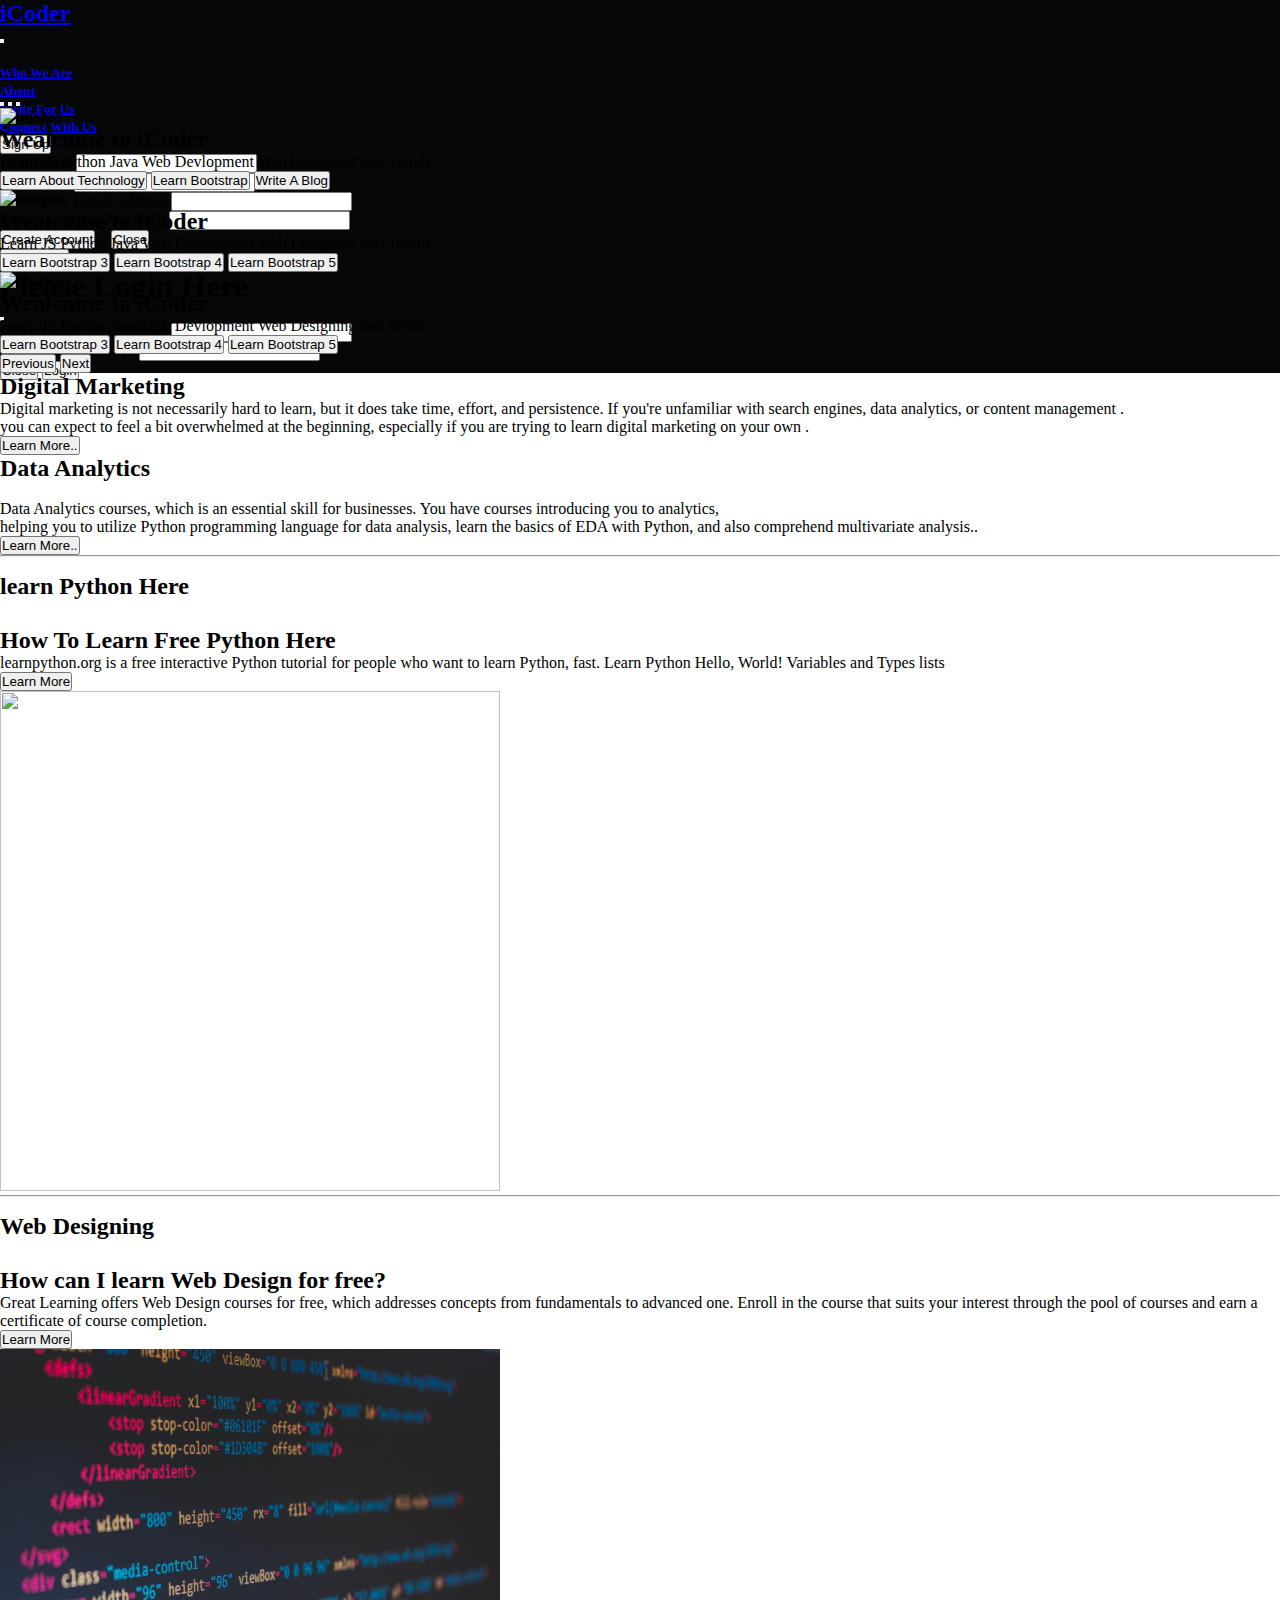
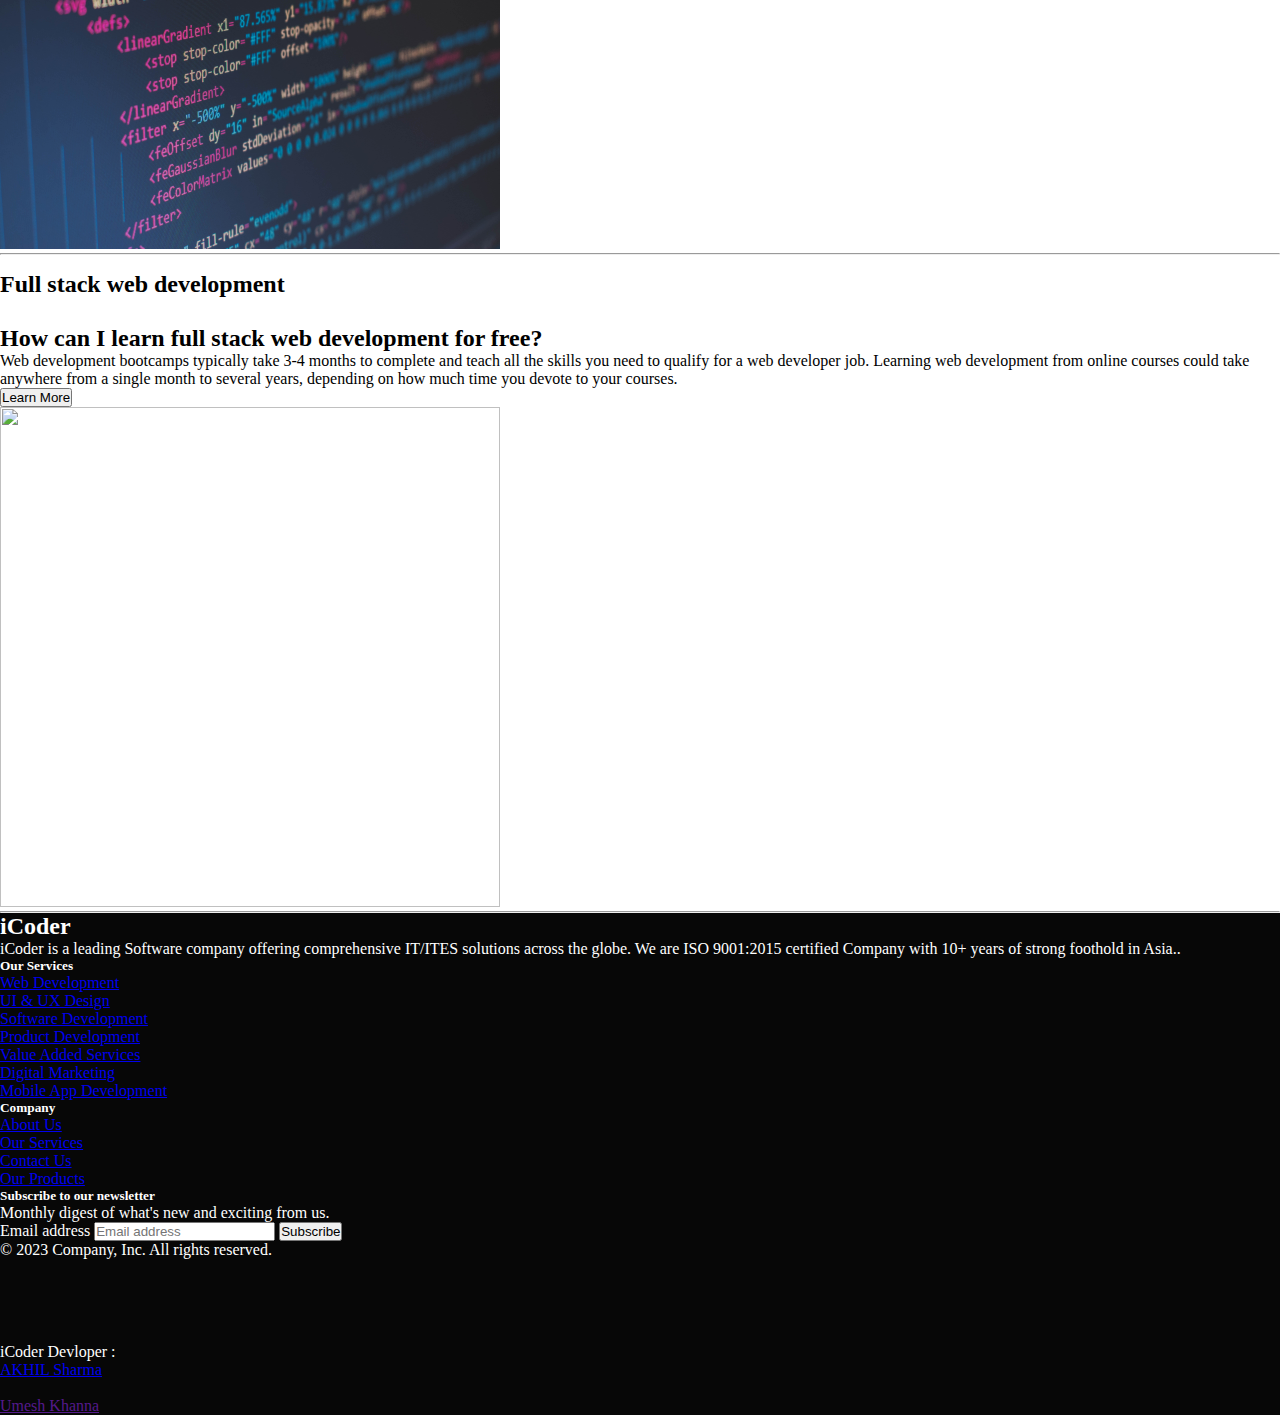
==== index.html @ 623193db "updated" ====
<!doctype html>
<html lang="en">

<head>
  <meta charset="utf-8">
  <meta name="viewport" content="width=device-width, initial-scale=1">
  <title>iCoder</title>
  <link href="https://cdn.jsdelivr.net/npm/bootstrap@5.3.0-alpha3/dist/css/bootstrap.min.css" rel="stylesheet"
    integrity="sha384-KK94CHFLLe+nY2dmCWGMq91rCGa5gtU4mk92HdvYe+M/SXH301p5ILy+dN9+nJOZ" crossorigin="anonymous">
  <link rel="stylesheet" href="style.css">
  <link rel="icon" type="image/x-icon" href="assets/images/icons/favicon.svg">


</head>

<body>
  <div style="background-color: rgba(0, 0, 0, 0.973);">
    <!-- navigation -->
    <nav class="navbar navbar-expand-lg bg-dark" data-bs-theme="dark" style="height: 90px;">
      <!-- <nav class="navbar bg-dark" data-bs-theme="dark"></nav> -->
      <div class="container-fluid">
        <a class="navbar-brand" href="/">
          <h2>iCoder </h2>
        </a>
        <button class="navbar-toggler" type="button" data-bs-toggle="collapse" data-bs-target="#navbarSupportedContent"
          aria-controls="navbarSupportedContent" aria-expanded="false" aria-label="Toggle navigation">
          <span class="navbar-toggler-icon"></span>
        </button>
        <div class="collapse navbar-collapse " id="navbarSupportedContent">
          <ul class="navbar-nav me-auto mb-2 mb-lg-0">
            &nbsp;&nbsp;&nbsp;&nbsp;&nbsp;&nbsp;&nbsp;&nbsp;&nbsp;&nbsp;&nbsp;&nbsp;
            &nbsp;&nbsp;&nbsp;&nbsp;&nbsp;&nbsp;&nbsp;&nbsp;&nbsp;&nbsp;&nbsp;&nbsp;
            &nbsp;&nbsp;&nbsp;&nbsp;&nbsp;&nbsp;&nbsp;&nbsp;&nbsp;&nbsp;&nbsp;&nbsp;
            <li class="nav-item">
              <a class="nav-link active" aria-current="page" href="/index.html">
                <h5>Who We Are</h5>
              </a>
            </li>
            <li class="nav-item">
              <a class="nav-link" href="/About.html">
                <h5>About</h5>
              </a>
            </li>
            <li class="nav-item ">
              <a class="nav-link" href="/Write_for_us.html">
                <h5>Write For Us</h5>
              </a>
            </li>
            <li class="nav-item ">
              <a class="nav-link" href="/Contact.html">
                <h5>Connect With Us</h5>
              </a>
            </li>
          </ul>
          <!-- Button trigger modal -->
          <button type="button" class="btn btn-primary" data-bs-toggle="modal" data-bs-target="#staticBackdrop">
            Sign Up
          </button>

          <!-- Modal -->
          <div class="modal fade" id="staticBackdrop" data-bs-backdrop="static" data-bs-keyboard="false" tabindex="-1"
            aria-labelledby="staticBackdropLabel" aria-hidden="true">
            <div class="modal-dialog">
              <div class="modal-content">
                <div class="modal-header">

                  <form class="row g-3">
                    <div class="col-md-6">
                      <label for="inputEmail4" class="form-label text-white">First Name</label>
                      <input type="text" class="form-control" id="text">
                    </div>
                    <div class="col-md-6">
                      <label for="inputPassword4" class="form-label text-white">Last Name</label>
                      <input type="text" class="form-control" id="text">
                    </div>
                    <div class="col-12">
                      <label for="inputAddress" class="form-label text-white">Enter Your Email Address</label>
                      <input type="email" class="form-control" id="Email">
                    </div>
                    <div class="col-12">
                      <label for="inputAddress2" class="form-label text-white">Create a Strong Password</label>
                      <input type="password" class="form-control" id="password">
                    </div>
                    <div class="col-12">
                      <button type="submit" class="btn btn-primary">Create Account</button> &nbsp;&nbsp;
                      <button type="button" class="btn btn-secondary" data-bs-dismiss="modal">Close</button>


                  </form>


                </div>
              </div>
            </div>
          </div>
        </div>

        <!-- Scrollable modal -->
        <button type="button" class="btn btn-warning mx-4" data-bs-toggle="modal" data-bs-target="#exampleModal"
          data-bs-whatever="@mdo">Login Here</button>

        <div class="modal fade" id="exampleModal" tabindex="-1" aria-labelledby="exampleModalLabel" aria-hidden="true">
          <div class="modal-dialog">
            <div class="modal-content">
              <div class="modal-header">
                <h1 class="modal-title fs-5 text-white" id="exampleModalLabel"> Please Login Here</h1>
                <button type="button" class="btn-close" data-bs-dismiss="modal" aria-label="Close"></button>
              </div>
              <div class="modal-body">
                <form>
                  <div class="mb-3">
                    <label for="recipient-name" class="col-form-label text-white">Enter Your Email Address</label>
                    <input type="email" class="form-control" id="Email">
                  </div>
                  <div class="mb-3">
                    <label for="recipient-name" class="col-form-label text-white">Enter Your Password</label>
                    <input type="password " class="form-control" id="password">
                  </div>
                </form>
              </div>
              <div class="modal-footer">
                <button type="button" class="btn btn-secondary" data-bs-dismiss="modal">Close</button>
                <button type="button" class="btn btn-warning mx-3">Login</button>
              </div>
            </div>
          </div>
        </div>


      </div>

  </div>
  </nav>
  <!-- navigation -->

  <!-- carousel -->
  <div id="demo" class="carousel slide" data-bs-ride="carousel">
    <div class="carousel-indicators">
      <button type="button" data-bs-target="#demo" data-bs-slide-to="0" class="active" aria-current="true"
        aria-label="Slide 1"></button>
      <button type="button" data-bs-target="#demo" data-bs-slide-to="1" aria-label="Slide 2"></button>
      <button type="button" data-bs-target="#demo" data-bs-slide-to="2" aria-label="Slide 3"></button>
    </div>
    <div class="carousel-inner carousel-fade">
      <div class="carousel-item active">
        <img src=".slider 01.jpg" class="d-block w-100 " alt="images" height="500px">
        <div class="carousel-caption d-none d-md-block">
          <h2> Wealcome to iCoder</h2>
          <p> Learn JS Python Java Web Devlopment Web Designing and Trends </p>
          <button class="btn btn-primary">Learn About Technology</button>
          <button class="btn btn-warning">Learn Bootstrap</button>
          <button class="btn btn-danger">Write A Blog</button>

        </div>
      </div>
      <div class="carousel-item">
        <img src="slider 02.jpg" class="d-block w-100" alt="images" height="500px">
        <div class="carousel-caption d-none d-md-block">
          <h2> Wealcome to iCoder</h2>
          <p> Learn JS Python Java Web Devlopment Web Designing and Trends </p>
          <button class="btn btn-primary">Learn Bootstrap 3</button>
          <button class="btn btn-warning">Learn Bootstrap 4</button>
          <button class="btn btn-danger">Learn Bootstrap 5</button>
        </div>
      </div>
      <div class="carousel-item">
        <img src="slider 03.jpg" class="d-block w-100" alt="images" height="500px">
        <div class="carousel-caption d-none d-md-block">

          <h2> Wealcome to iCoder</h2>
          <p> Learn JS Python Java Web Devlopment Web Designing and Trends </p>
          <button class="btn btn-primary">Learn Bootstrap 3</button>
          <button class="btn btn-warning">Learn Bootstrap 4</button>
          <button class="btn btn-danger">Learn Bootstrap 5</button>
        </div>
      </div>
    </div>
    <button class="carousel-control-prev" type="button" data-bs-target="#carouselExampleCaptions" data-bs-slide="prev">
      <span class="carousel-control-prev-icon" aria-hidden="true"></span>
      <span class="visually-hidden">Previous</span>
    </button>
    <button class="carousel-control-next" type="button" data-bs-target="#carouselExampleCaptions" data-bs-slide="next">
      <span class="carousel-control-next-icon" aria-hidden="true"></span>
      <span class="visually-hidden">Next</span>
    </button>
  </div>
  <!-- carousel -->
  <div class="container" style="background-color: white;">
    <!-- contnet 1 -->
    <div class="container">
      <div class="row align-items-md-stretch py-4">
        <div class="col-md-6">
          <div class="h-100 p-5 text-bg-dark rounded-3">
            <h2>Digital Marketing</h2>
            <p>Digital marketing is not necessarily hard to learn, but it does take time, effort, and persistence. If
              you're unfamiliar with search engines, data analytics, or content management .</p>
            <p> you can expect to feel a bit
              overwhelmed at the beginning, especially if you are trying to learn digital marketing on your own .</p>
            <button class="btn bg-warning" type="button">Learn More..</button>
          </div>
        </div>
        <div class="col-md-6">
          <div class="h-100 p-5 text-bg-dark border rounded-3">
            <h2>Data Analytics</h2><br>
            <p>
              Data Analytics courses, which is an essential skill for businesses. You have
              courses introducing you to analytics,</p>
            <p> helping you to utilize Python programming language for data
              analysis, learn the basics of EDA with Python, and also comprehend multivariate analysis..</p>
            <button class="btn bg-warning" type="button">Learn More..</button>
          </div>
        </div>
      </div>

    </div>
    <!-- contnet 1  End-->
    <!-- contnet 2 -->
    <!-- 1st -->
    <div class="container py-5">
      <hr class="featurette-divider">
      <div class="row featurette py-5">
        <div class="col-md-7 p-md-5" style="margin-top: 1rem;">
          <h2 class="featurette-heading fw-normal lh-1">learn Python Here <br><br><span class="text-body-secondary">How
              To Learn Free Python Here</span></h2>
          <p class="lead">learnpython.org is a free interactive Python tutorial for people who want to learn Python,
            fast.
            Learn Python Hello, World! Variables and Types lists
          </p>
          <button class="btn bg-warning">Learn More</button>
        </div>
        <div class="col-md-5">
          <img class="bd-placeholder-img bd-placeholder-img-lg featurette-image img-fluid mx-auto"
            src="01.jpg" width="500" height="500" role="img" aria-label="Placeholder: 500x500"
            preserveAspectRatio="xMidYMid slice" focusable="false">
          <title>Placeholder</title>
          <rect width="100%" height="100%" fill="var(--bs-secondary-bg)"></rect><text x="50%" y="50%"
            fill="var(--bs-secondary-color)" dy=".3em"></text>
          </img>
        </div>
      </div>
      <!-- 1st  end-->

      <!-- 2nd -->
      <hr class="featurette-divider">
      <div class="row featurette py-5">
        <div class="col-md-7 p-md-5 order-md-2" style="margin-top: 1rem;">
          <h2 class="featurette-heading fw-normal lh-1">Web Designing <br><span class="text-body-secondary"> <br>How can
              I
              learn Web Design for free?</span></h2>
          <p class="lead">Great Learning offers Web Design courses for free, which addresses concepts from fundamentals
            to advanced one. Enroll in the course that suits your interest through the pool of courses and earn a
            certificate of course completion.
          </p>
          <button class="btn bg-warning">Learn More</button>
        </div>
        <div class="col-md-5">
          <img class="bd-placeholder-img bd-placeholder-img-lg featurette-image img-fluid mx-auto" width="500"
            height="500" src="./Img/02.jpg" role="img" aria-label="Placeholder: 500x500"
            preserveAspectRatio="xMidYMid slice" focusable="false">
          <title>Placeholder</title>
          <rect width="100%" height="100%" fill="var(--bs-secondary-bg)"></rect><text x="50%" y="50%"
            fill="var(--bs-secondary-color)" dy=".3em"></text>
          </img>
        </div>
      </div>
      <!-- 2nd  end-->

      <!-- 3rd -->
      <hr class="featurette-divider">
      <div class="row featurette py-5">
        <div class="col-md-7 p-md-5" style="margin-top: 1rem;">
          <h2 class="featurette-heading fw-normal lh-1">Full stack web development <br><span
              class="text-body-secondary"> <br>How can I learn full stack web development for free?</span></h2>
          <p class="lead">Web development bootcamps typically take 3-4 months to complete and teach all the skills you
            need to qualify for a web developer job. Learning web development from online courses could take anywhere
            from a single month to several years, depending on how much time you devote to your courses.
          </p>
          <button class="btn bg-warning">Learn More</button>
        </div>
        <div class="col-md-5">
          <img class="bd-placeholder-img bd-placeholder-img-lg featurette-image img-fluid mx-auto" width="500"
            height="500" src="../iCoder/Img/03.jpg" role="img" aria-label="Placeholder: 500x500"
            preserveAspectRatio="xMidYMid slice" focusable="false">
          <title>Placeholder</title>
          <rect width="100%" height="100%" fill="var(--bs-secondary-bg)"></rect><text x="50%" y="50%"
            fill="var(--bs-secondary-color)" dy=".3em"></text>
          </img>
        </div>
      </div>
      <!-- 3rd End -->
    </div>
    <hr class="featurette-divider">
    <!-- contnet 2 End -->
  </div>

  <!-- footer -->
  <div class="container" id="mylist" style="color:white">
    <footer class="py-5">
      <div class="row py-5">
        <div class="col-6 col-md-2 mb-3">
          <h2>iCoder</h2>
      <p>
          iCoder is a leading Software company offering comprehensive IT/ITES solutions across the globe. We are
            ISO 9001:2015 certified Company with 10+ years of strong foothold in Asia..
      </p>
        </div>

        <div class="col-6 col-md-2 mb-3">
          <h5>Our Services</h5>
          <ul class="nav flex-column">
            <li class="nav-item mb-2"><a href="#" class="nav-link p-0 text-white">Web Development</a></li>
            <li class="nav-item mb-2"><a href="#" class="nav-link p-0 text-white">UI & UX Design</a></li>
            <li class="nav-item mb-2"><a href="#" class="nav-link p-0 text-white">Software Development</a></li>
            <li class="nav-item mb-2"><a href="#" class="nav-link p-0 text-white">Product Development</a></li>
            <li class="nav-item mb-2"><a href="#" class="nav-link p-0 text-white">Value Added Services</a></li>
            <li class="nav-item mb-2"><a href="#" class="nav-link p-0 text-white">Digital Marketing</a></li>
            <li class="nav-item mb-2"><a href="#" class="nav-link p-0 text-white">Mobile App Development</a></li>
          </ul>
        </div>

        <div class="col-6 col-md-2 mb-3">
                    <h5>Company</h5>
          <ul class="nav flex-column">
            <li class="nav-item mb-2"><a href="#" class="nav-link p-0 text-white">About Us</a></li>
            <li class="nav-item mb-2"><a href="#" class="nav-link p-0 text-white">Our Services</a></li>
            <li class="nav-item mb-2"><a href="#" class="nav-link p-0 text-white">Contact Us</a></li>
            <li class="nav-item mb-2"><a href="#" class="nav-link p-0 text-white">Our Products</a></li>

          </ul>
        </div>

        <div class="col-md-5 offset-md-1 mb-3">
          <form>
            <h5>Subscribe to our newsletter</h5>
            <p>Monthly digest of what's new and exciting from us.</p>
            <div class="d-flex flex-column flex-sm-row w-100 gap-2">
              <label for="newsletter1" class="visually-hidden">Email address</label>
              <input id="newsletter1" type="text" class="form-control" placeholder="Email address">
              <button class="btn btn-primary" type="button">Subscribe</button>
            </div>
          </form>
        </div>
      </div>

      <div class="d-flex flex-column flex-sm-row justify-content-between py-4 my-4 border-top">
        <p>© 2023 Company, Inc. All rights reserved.</p>
        <ul class="list-unstyled d-flex">
          <li class="ms-3"><a class="link-body-emphasis" href="#"><svg class="bi" width="24" height="24">
                <use xlink:href="#twitter"></use>
              </svg></a></li>
          <li class="ms-3"><a class="link-body-emphasis" href="#"><svg class="bi" width="24" height="24">
                <use xlink:href="#instagram"></use>
              </svg></a></li>
          <li class="ms-3"><a class="link-body-emphasis" href="#"><svg class="bi" width="24" height="24">
                <use xlink:href="#facebook"></use>
              </svg></a></li>
          <p>iCoder Devloper : <br><a class="nav-link active"
              href="https://www.linkedin.com/in/akhil-sharma-b490b026a">AKHIL Sharma</a></p>
          <p><br><a class="nav-link active" href="">Umesh Khanna</a></p>
        </ul>
      </div>
    </footer>
  </div>
  </div>
  <!-- footer -->

  <script src="https://cdn.jsdelivr.net/npm/bootstrap@5.3.0-alpha3/dist/js/bootstrap.bundle.min.js"
    integrity="sha384-ENjdO4Dr2bkBIFxQpeoTz1HIcje39Wm4jDKdf19U8gI4ddQ3GYNS7NTKfAdVQSZe"
    crossorigin="anonymous"></script>
</body>

</html>
---- style.css ----
*{
    margin: 0%;
    padding: 0%;
}

#mylist{
    text-decoration: none;
    color: beige;
}

#myname :hover{
    color: blue;
    
}
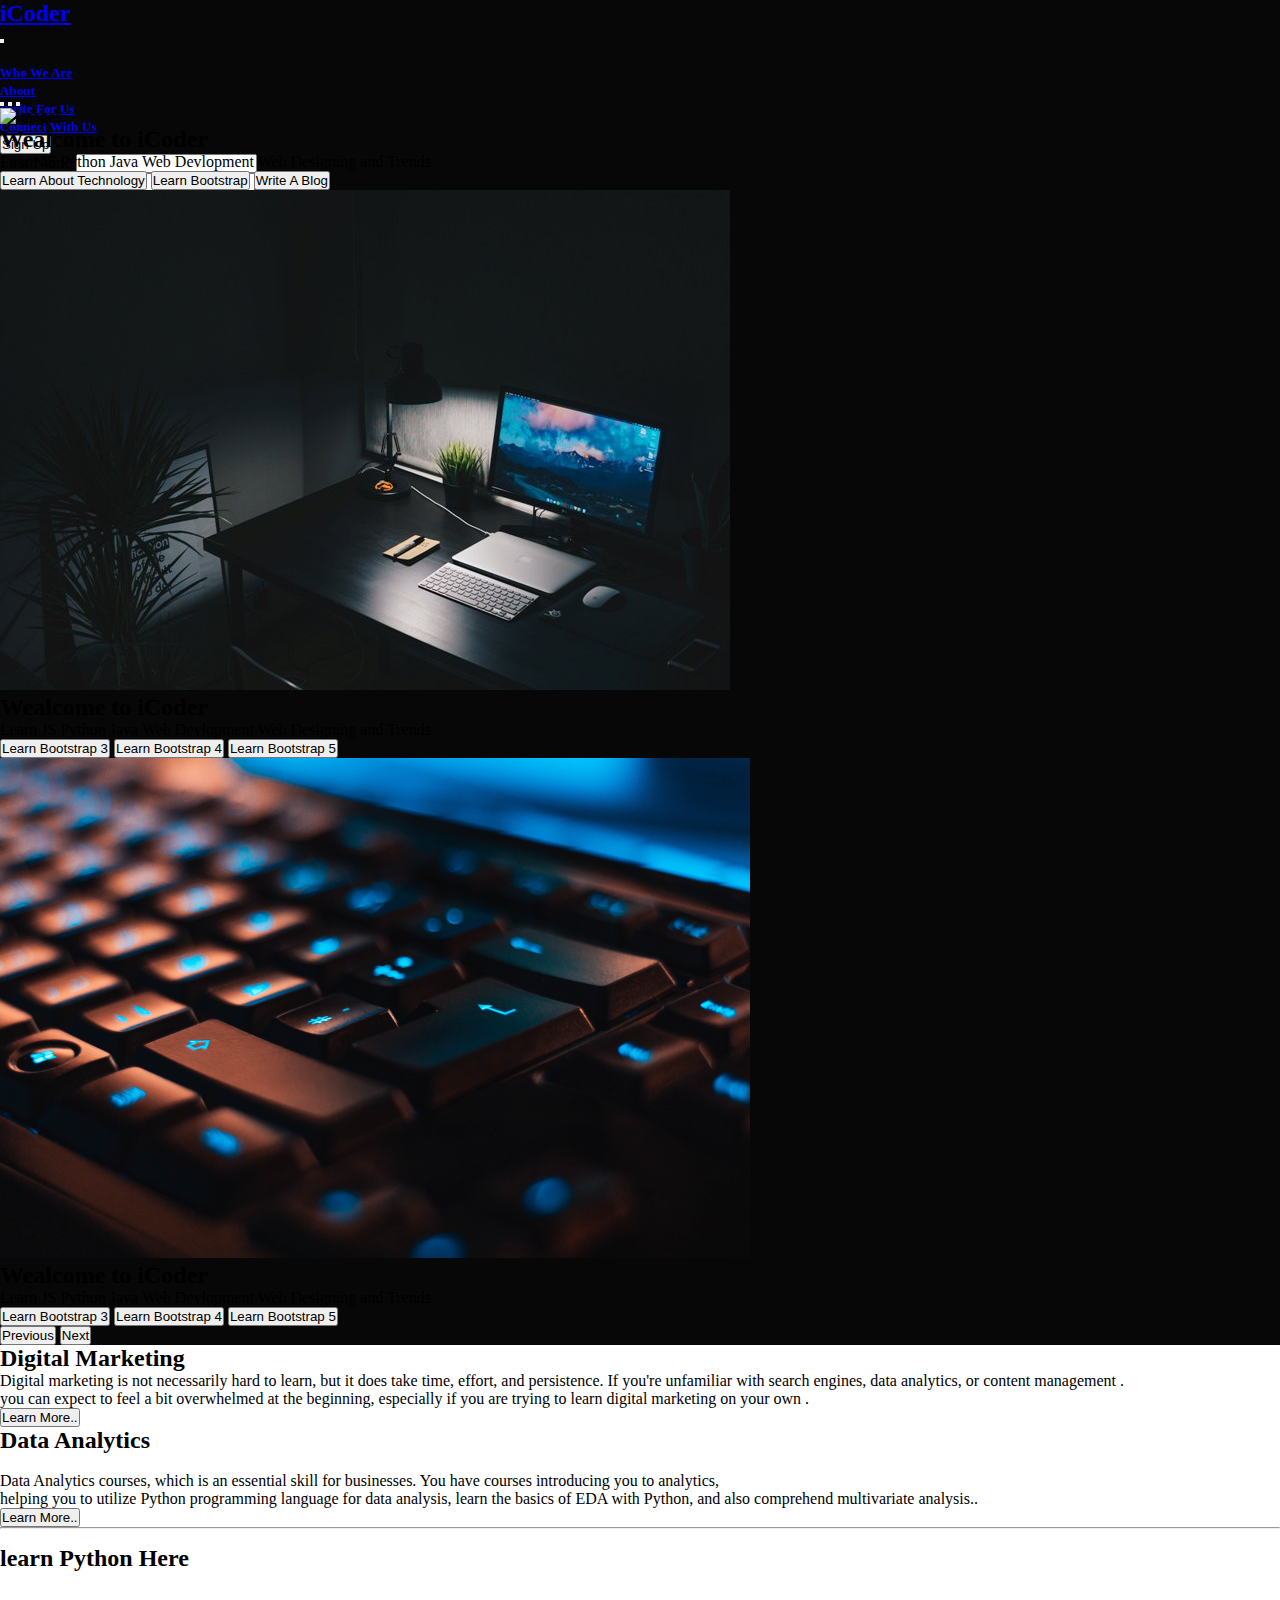
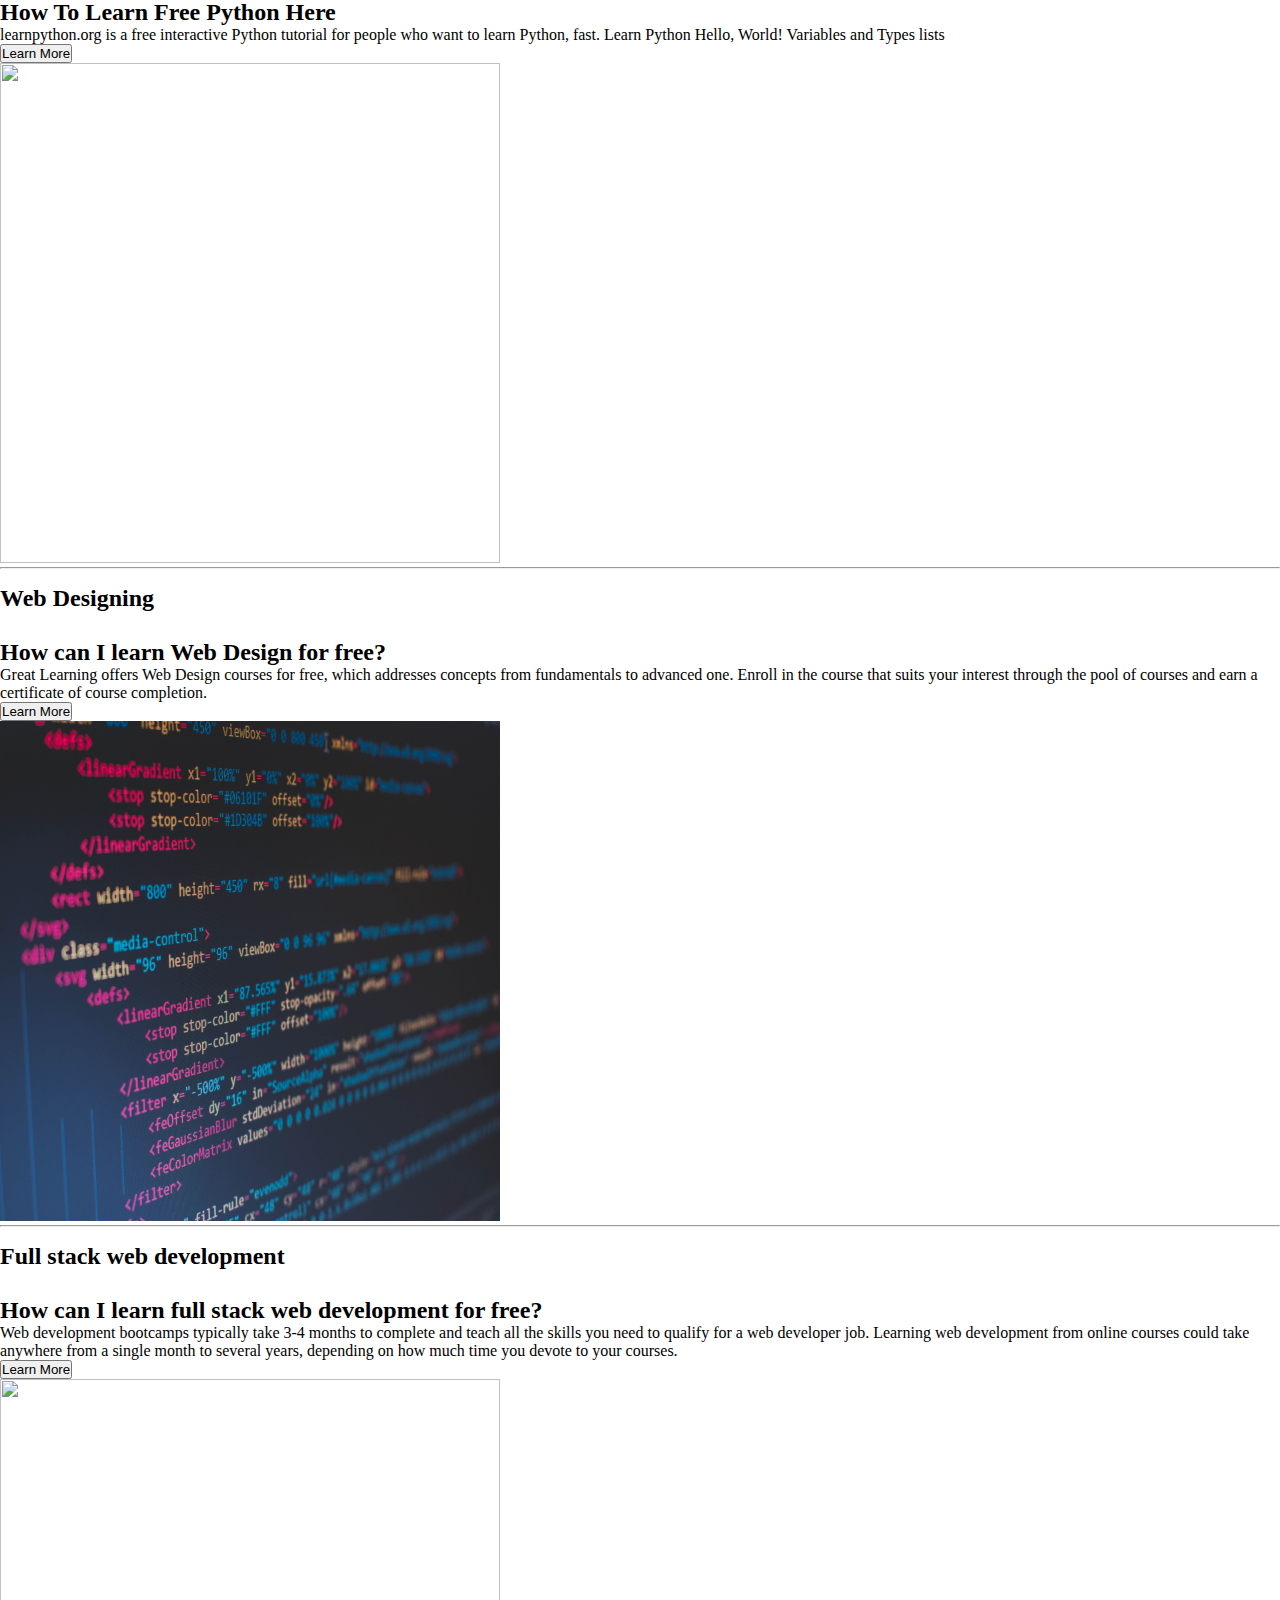
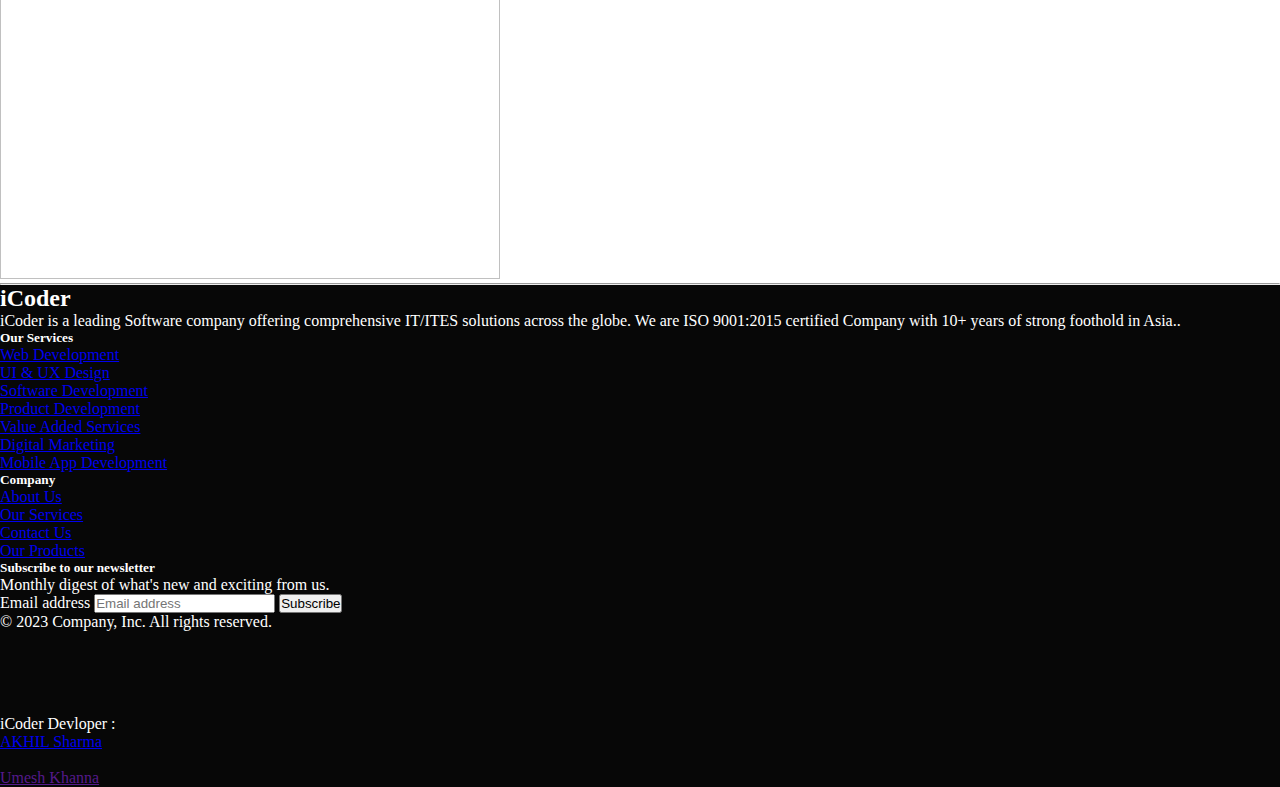
==== commit 81c24e0d: "update" ====
--- a/index.html
+++ b/index.html
@@ -154,7 +154,7 @@
         </div>
       </div>
       <div class="carousel-item">
-        <img src="slider 02.jpg" class="d-block w-100" alt="images" height="500px">
+        <img src="./Img/slider 02.jpg" class="d-block w-100" alt="images" height="500px">
         <div class="carousel-caption d-none d-md-block">
           <h2> Wealcome to iCoder</h2>
           <p> Learn JS Python Java Web Devlopment Web Designing and Trends </p>
@@ -164,7 +164,7 @@
         </div>
       </div>
       <div class="carousel-item">
-        <img src="slider 03.jpg" class="d-block w-100" alt="images" height="500px">
+        <img src="../Img/slider 03.jpg" class="d-block w-100" alt="images" height="500px">
         <div class="carousel-caption d-none d-md-block">
 
           <h2> Wealcome to iCoder</h2>
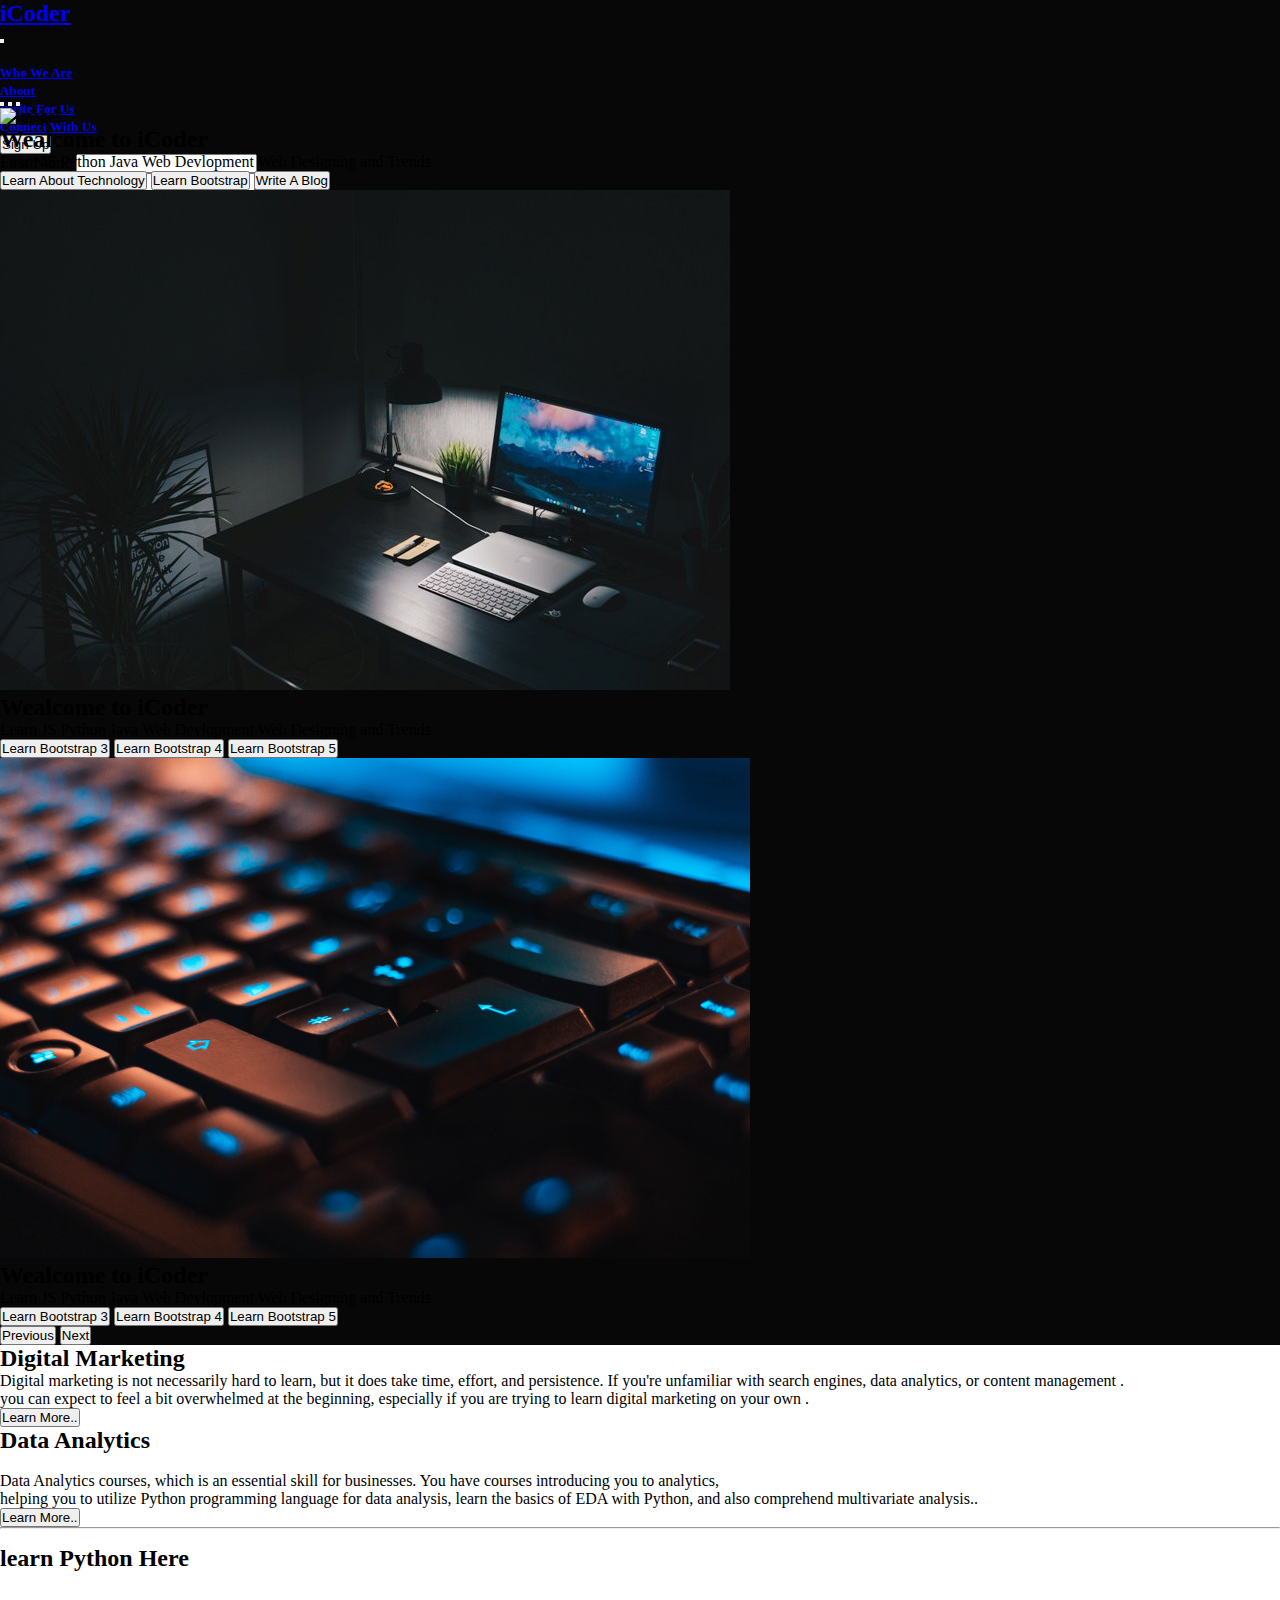
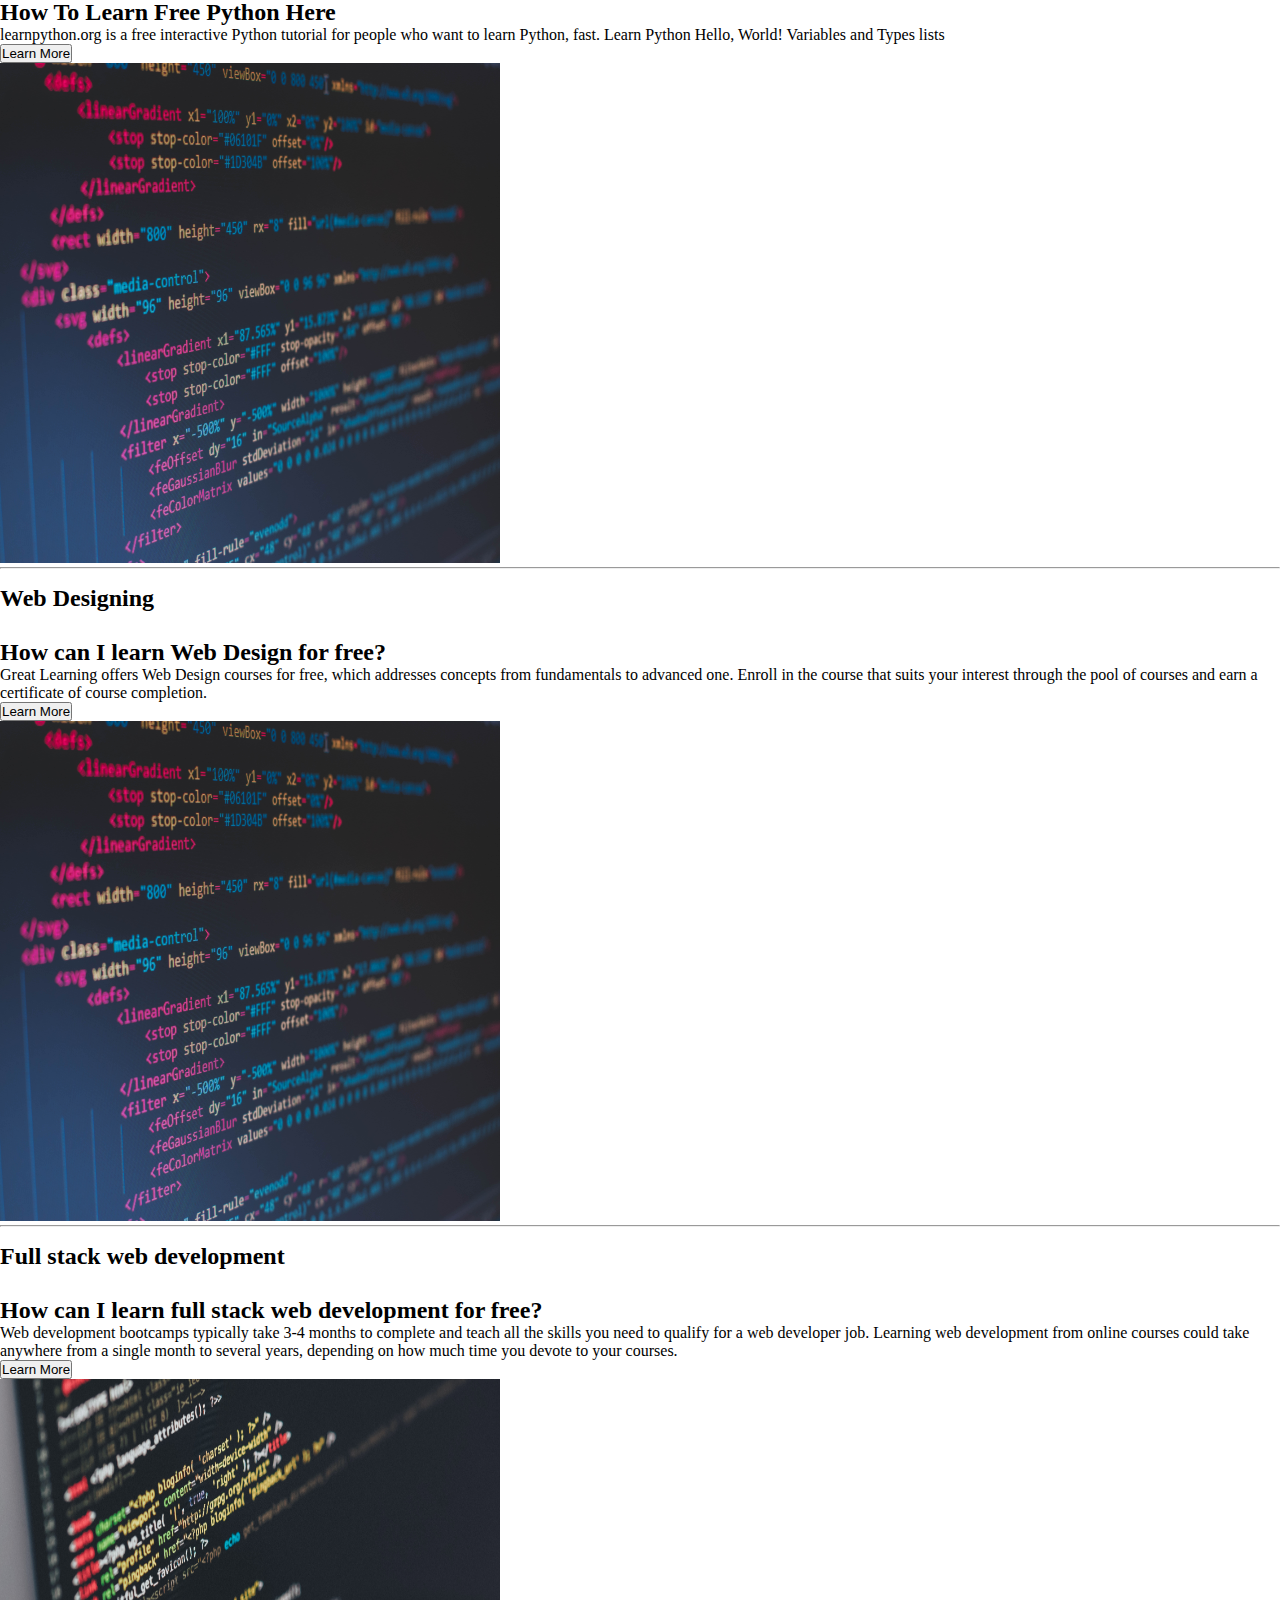
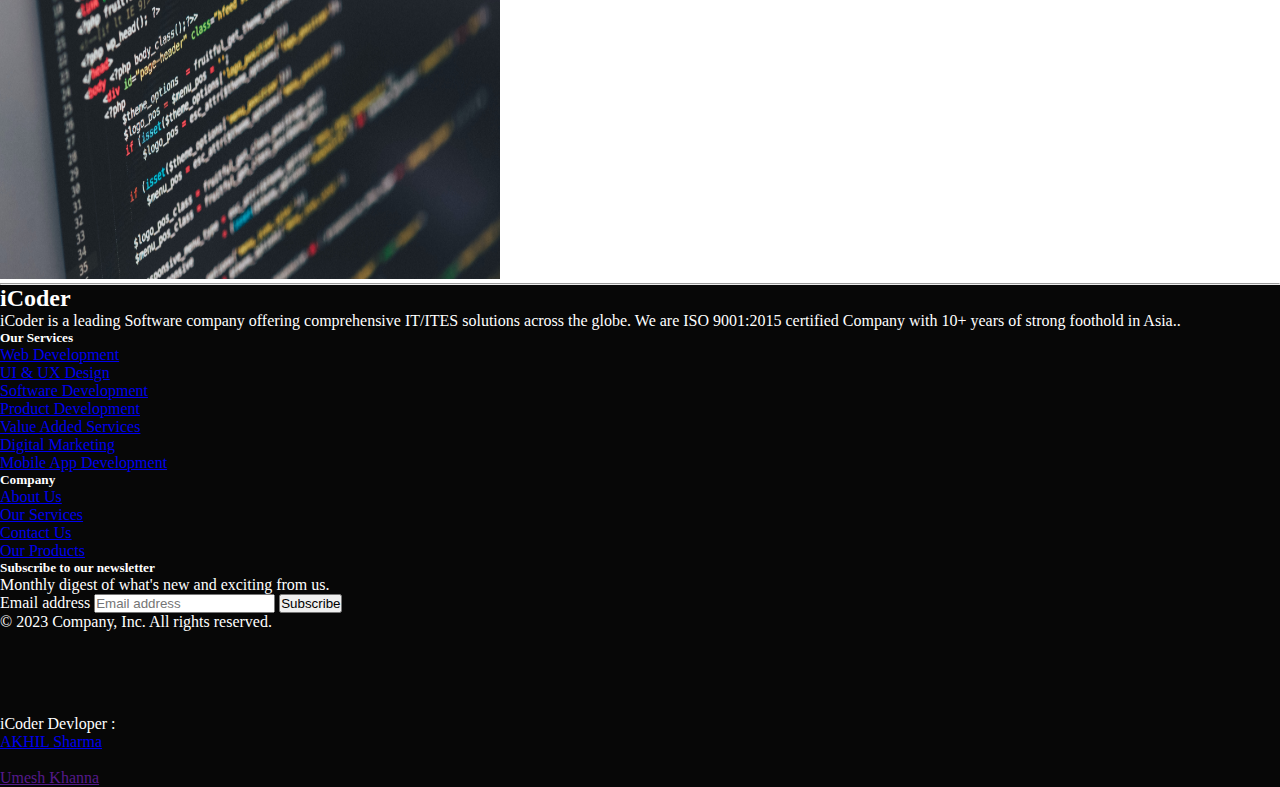
==== commit 777144e1: "Update index.html" ====
--- a/index.html
+++ b/index.html
@@ -37,7 +37,7 @@
               </a>
             </li>
             <li class="nav-item">
-              <a class="nav-link" href="/About.html">
+              <a class="nav-link" href="/iCoder-Write-A-Code-With-Us/About.html">
                 <h5>About</h5>
               </a>
             </li>
@@ -143,7 +143,7 @@
     </div>
     <div class="carousel-inner carousel-fade">
       <div class="carousel-item active">
-        <img src=".slider 01.jpg" class="d-block w-100 " alt="images" height="500px">
+        <img src="./Img/.slider 01.jpg" class="d-block w-100 " alt="images" height="500px">
         <div class="carousel-caption d-none d-md-block">
           <h2> Wealcome to iCoder</h2>
           <p> Learn JS Python Java Web Devlopment Web Designing and Trends </p>
@@ -164,7 +164,7 @@
         </div>
       </div>
       <div class="carousel-item">
-        <img src="../Img/slider 03.jpg" class="d-block w-100" alt="images" height="500px">
+        <img src="./Img/slider 03.jpg" class="d-block w-100" alt="images" height="500px">
         <div class="carousel-caption d-none d-md-block">
 
           <h2> Wealcome to iCoder</h2>
@@ -230,7 +230,7 @@
         </div>
         <div class="col-md-5">
           <img class="bd-placeholder-img bd-placeholder-img-lg featurette-image img-fluid mx-auto"
-            src="01.jpg" width="500" height="500" role="img" aria-label="Placeholder: 500x500"
+            src="./Img/02.jpg" width="500" height="500" role="img" aria-label="Placeholder: 500x500"
             preserveAspectRatio="xMidYMid slice" focusable="false">
           <title>Placeholder</title>
           <rect width="100%" height="100%" fill="var(--bs-secondary-bg)"></rect><text x="50%" y="50%"
@@ -279,7 +279,7 @@
         </div>
         <div class="col-md-5">
           <img class="bd-placeholder-img bd-placeholder-img-lg featurette-image img-fluid mx-auto" width="500"
-            height="500" src="../iCoder/Img/03.jpg" role="img" aria-label="Placeholder: 500x500"
+            height="500" src="./Img/03.jpg" role="img" aria-label="Placeholder: 500x500"
             preserveAspectRatio="xMidYMid slice" focusable="false">
           <title>Placeholder</title>
           <rect width="100%" height="100%" fill="var(--bs-secondary-bg)"></rect><text x="50%" y="50%"
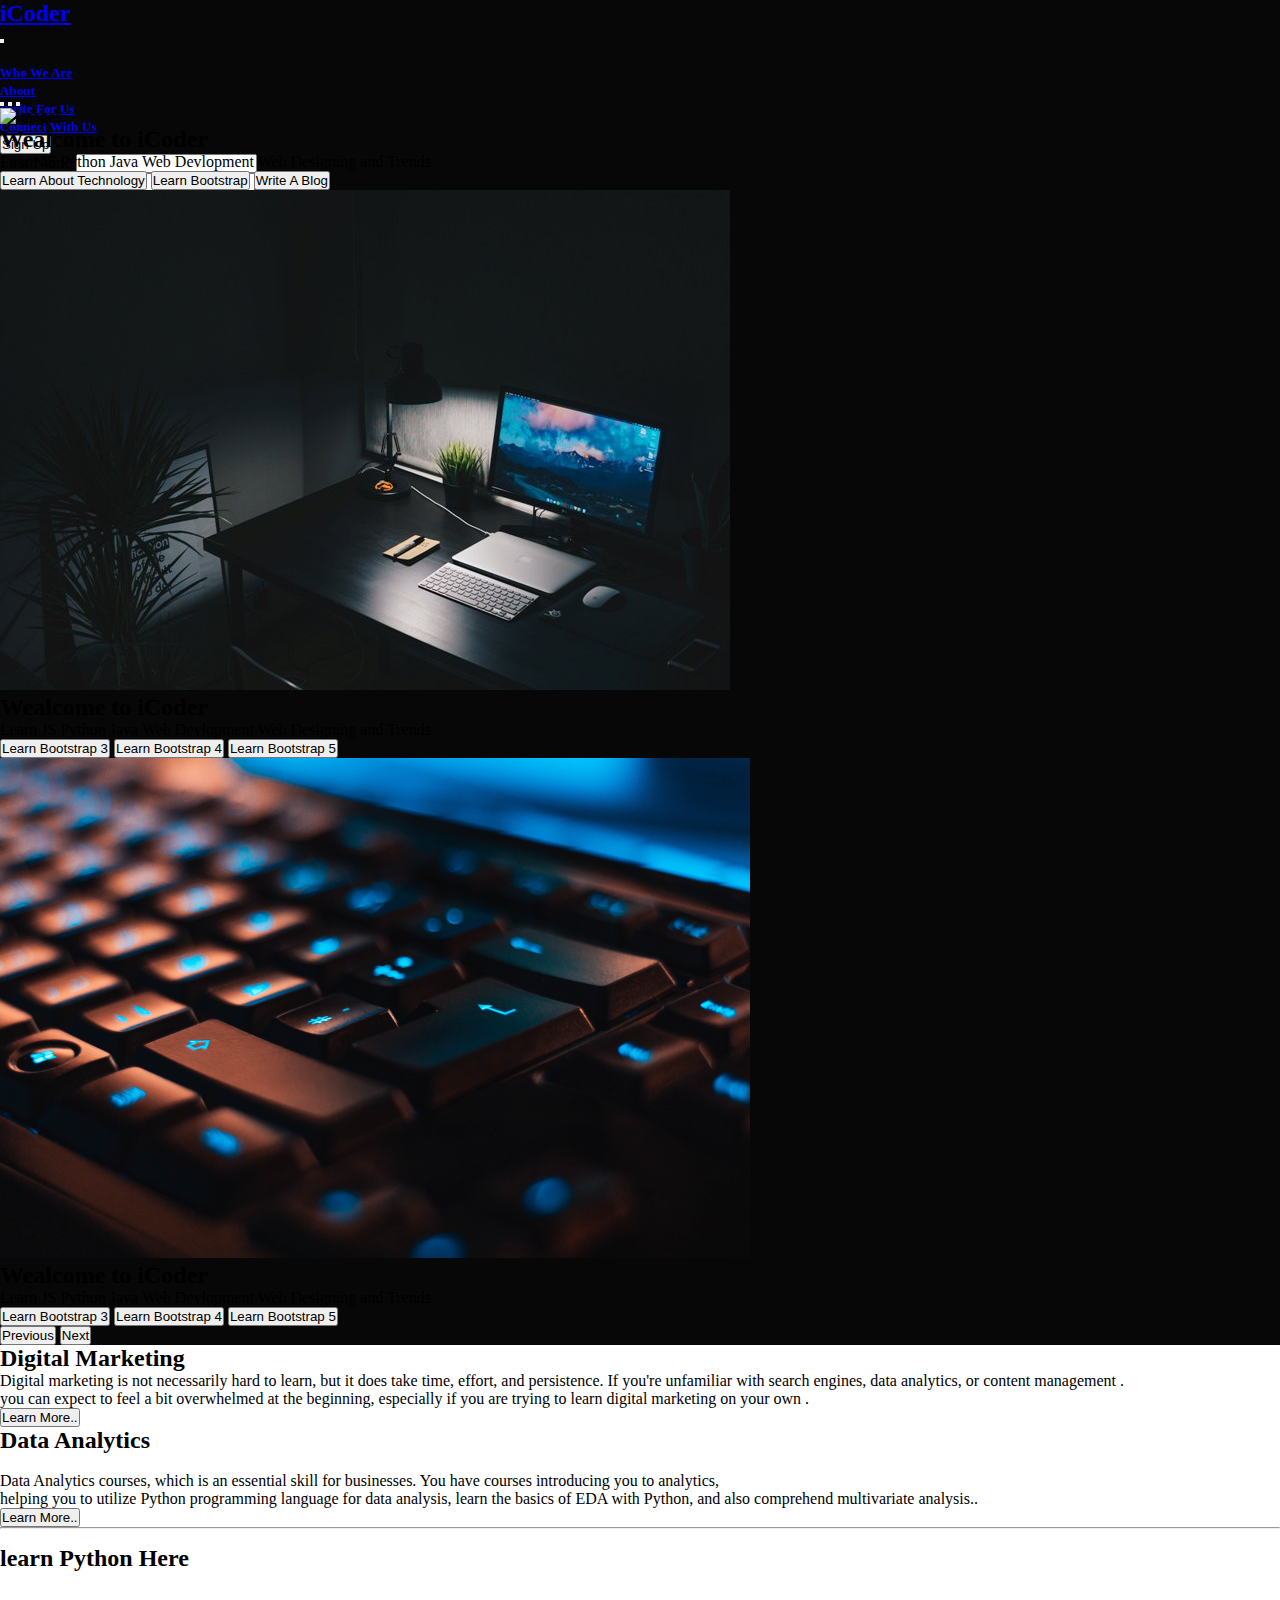
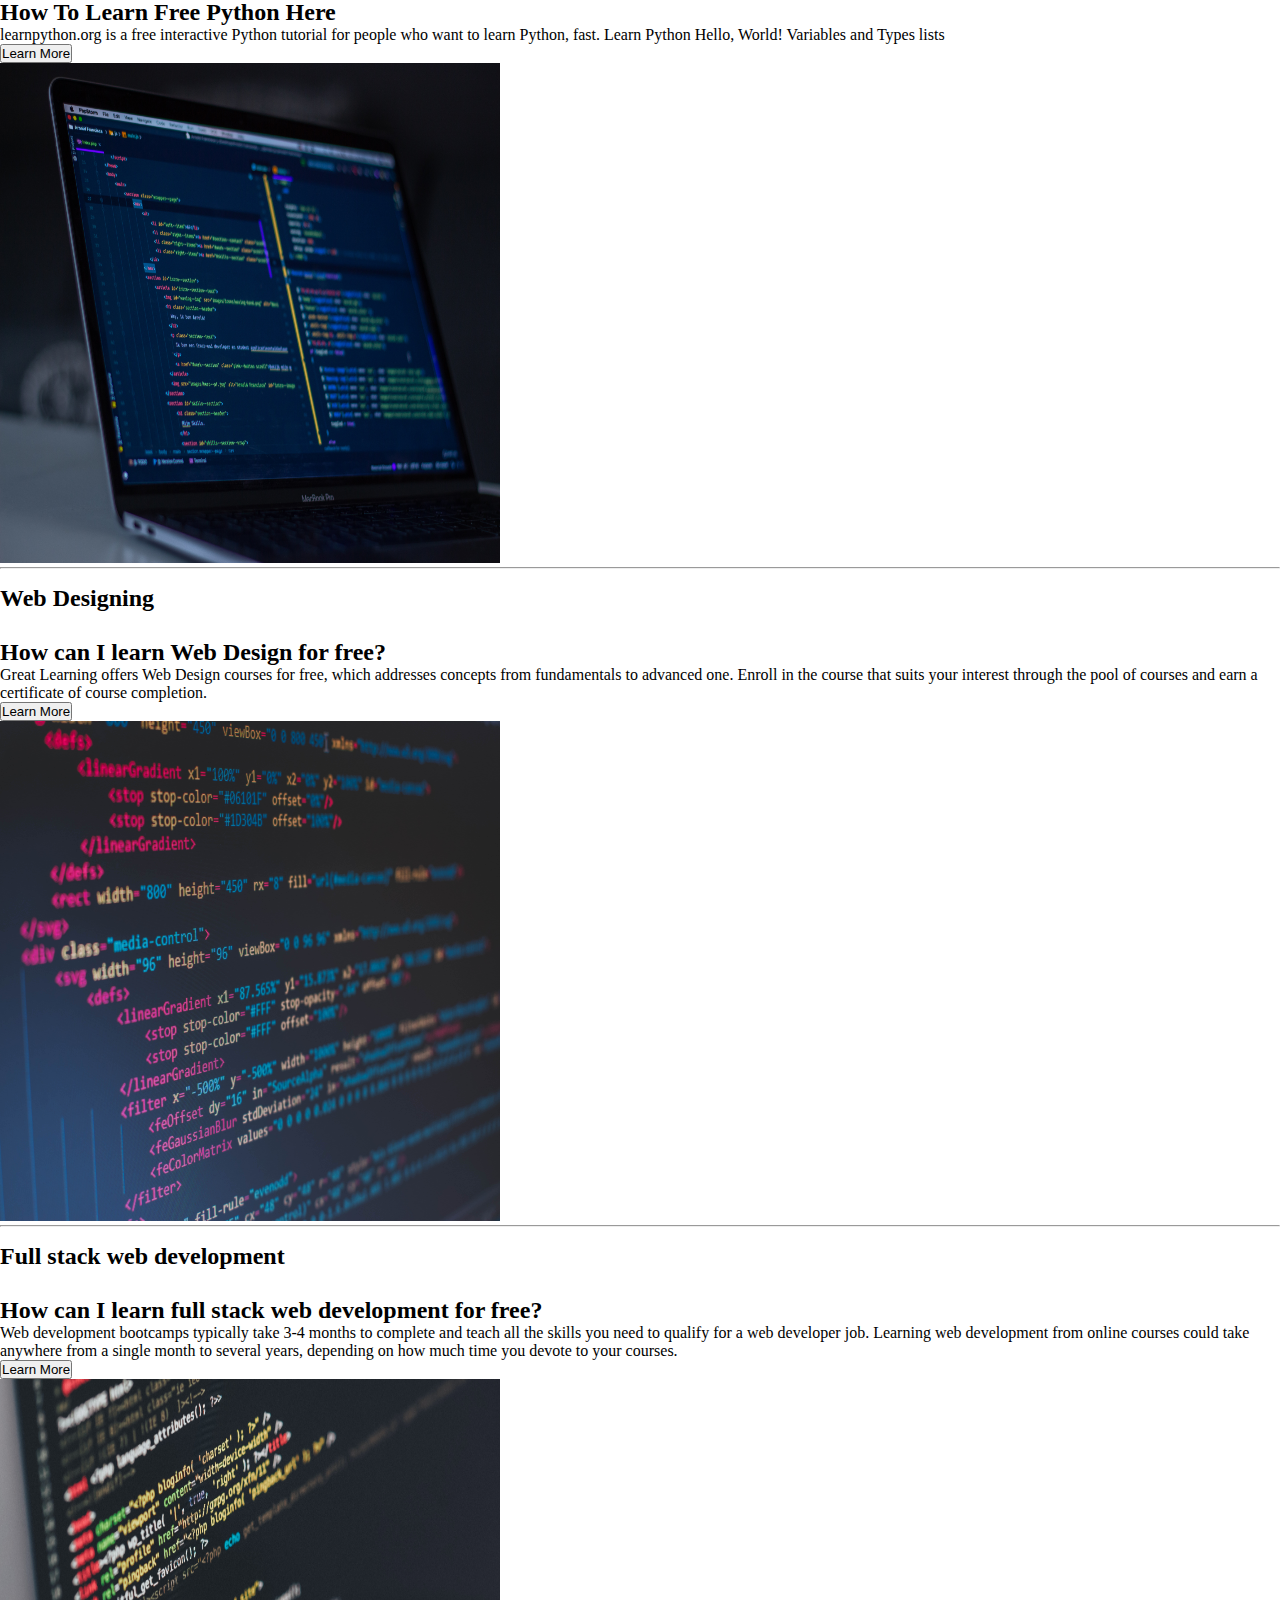
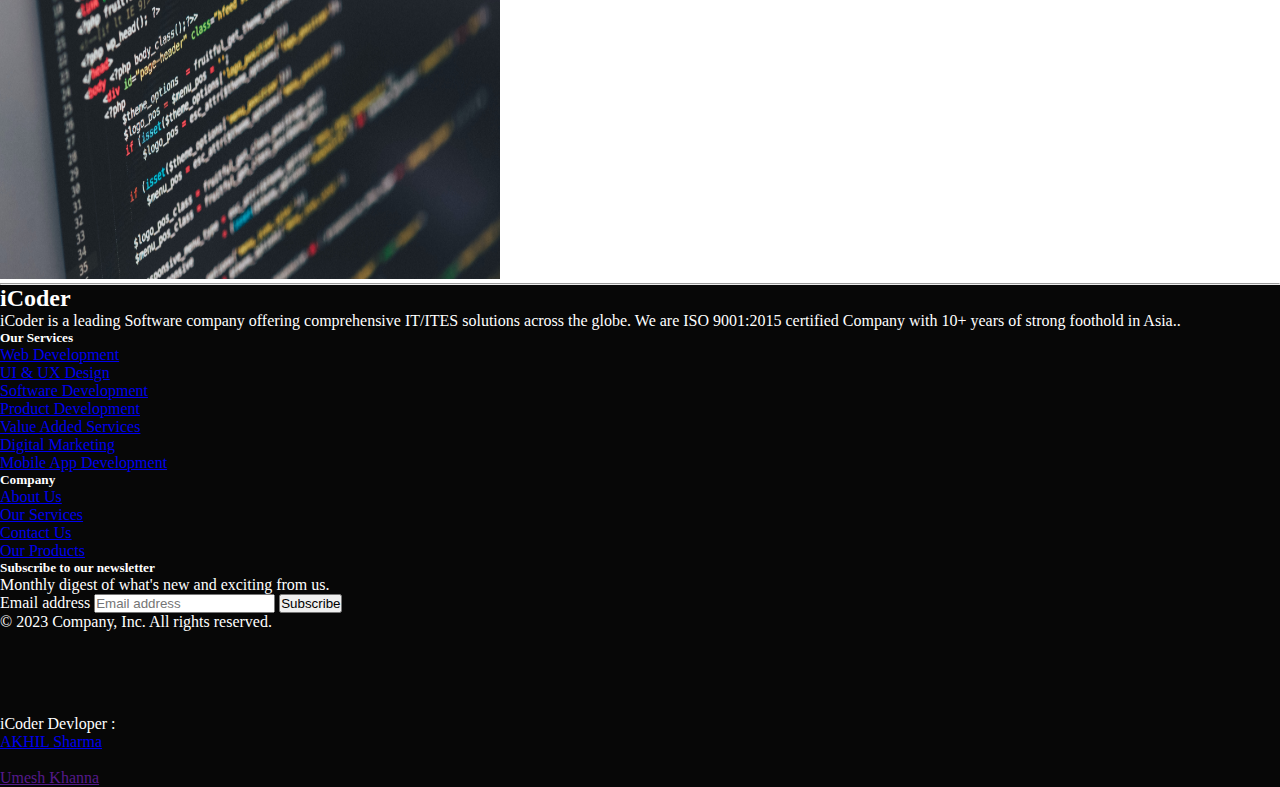
==== commit 087c1110: "Update index.html" ====
--- a/index.html
+++ b/index.html
@@ -32,7 +32,7 @@
             &nbsp;&nbsp;&nbsp;&nbsp;&nbsp;&nbsp;&nbsp;&nbsp;&nbsp;&nbsp;&nbsp;&nbsp;
             &nbsp;&nbsp;&nbsp;&nbsp;&nbsp;&nbsp;&nbsp;&nbsp;&nbsp;&nbsp;&nbsp;&nbsp;
             <li class="nav-item">
-              <a class="nav-link active" aria-current="page" href="/index.html">
+              <a class="nav-link active" aria-current="page" href="/iCoder-Write-A-Code-With-Us//index.html">
                 <h5>Who We Are</h5>
               </a>
             </li>
@@ -42,12 +42,12 @@
               </a>
             </li>
             <li class="nav-item ">
-              <a class="nav-link" href="/Write_for_us.html">
+              <a class="nav-link" href="/iCoder-Write-A-Code-With-Us/Write_for_us.html">
                 <h5>Write For Us</h5>
               </a>
             </li>
             <li class="nav-item ">
-              <a class="nav-link" href="/Contact.html">
+              <a class="nav-link" href="/iCoder-Write-A-Code-With-Us/Contact.html">
                 <h5>Connect With Us</h5>
               </a>
             </li>
@@ -230,7 +230,7 @@
         </div>
         <div class="col-md-5">
           <img class="bd-placeholder-img bd-placeholder-img-lg featurette-image img-fluid mx-auto"
-            src="./Img/02.jpg" width="500" height="500" role="img" aria-label="Placeholder: 500x500"
+            src="./Img/01.jpg" width="500" height="500" role="img" aria-label="Placeholder: 500x500"
             preserveAspectRatio="xMidYMid slice" focusable="false">
           <title>Placeholder</title>
           <rect width="100%" height="100%" fill="var(--bs-secondary-bg)"></rect><text x="50%" y="50%"
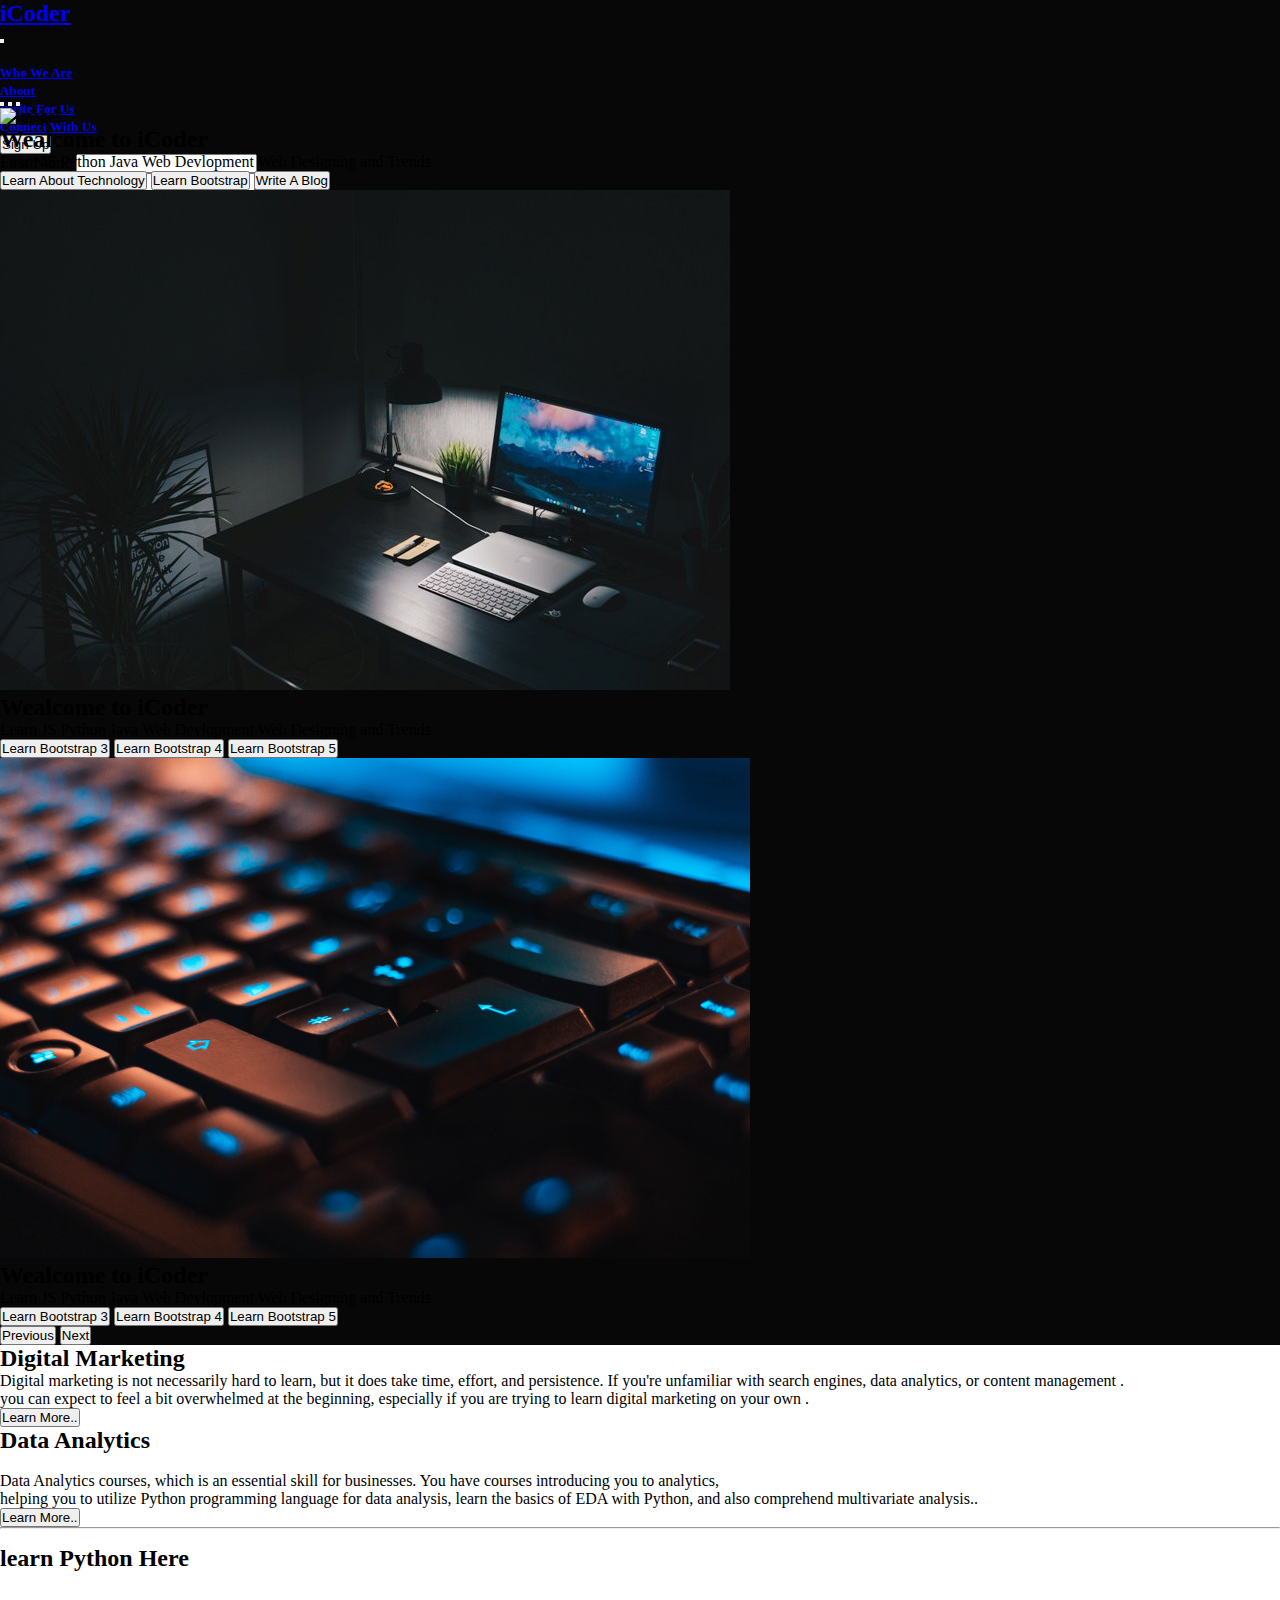
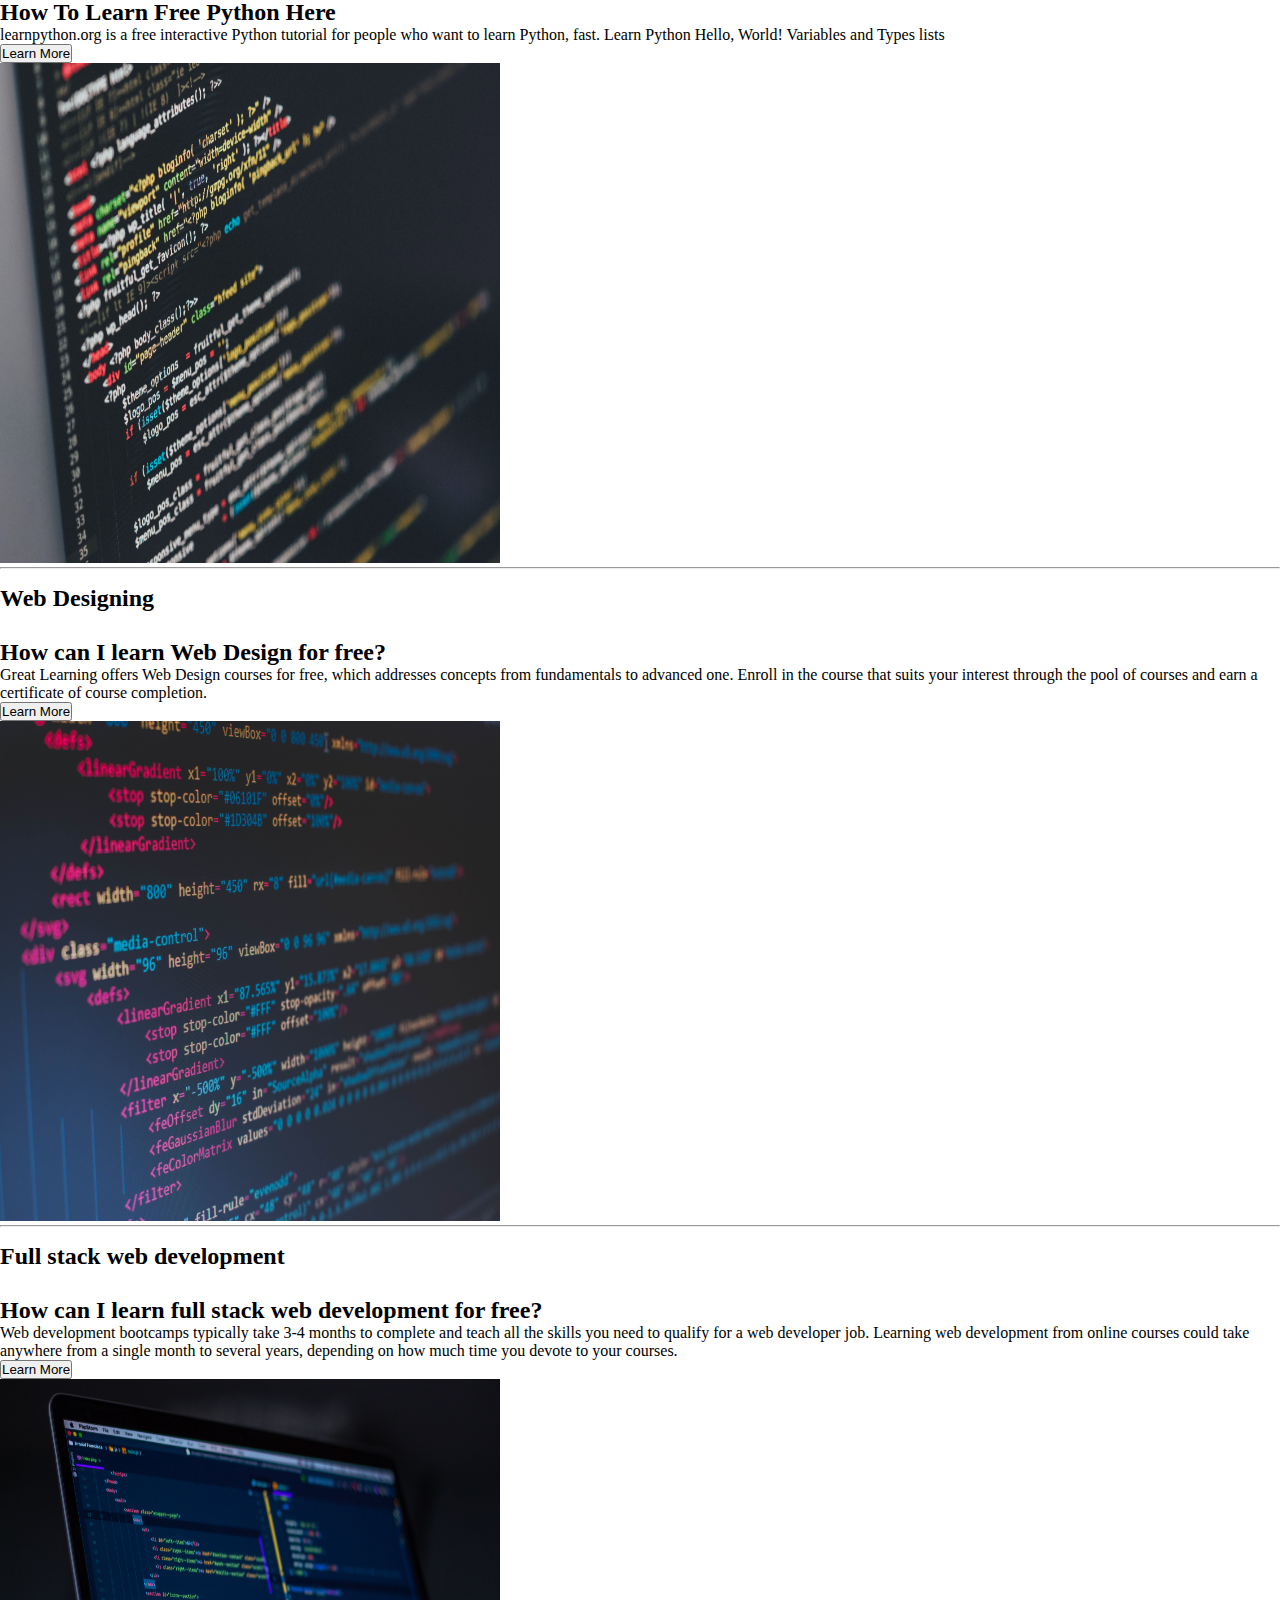
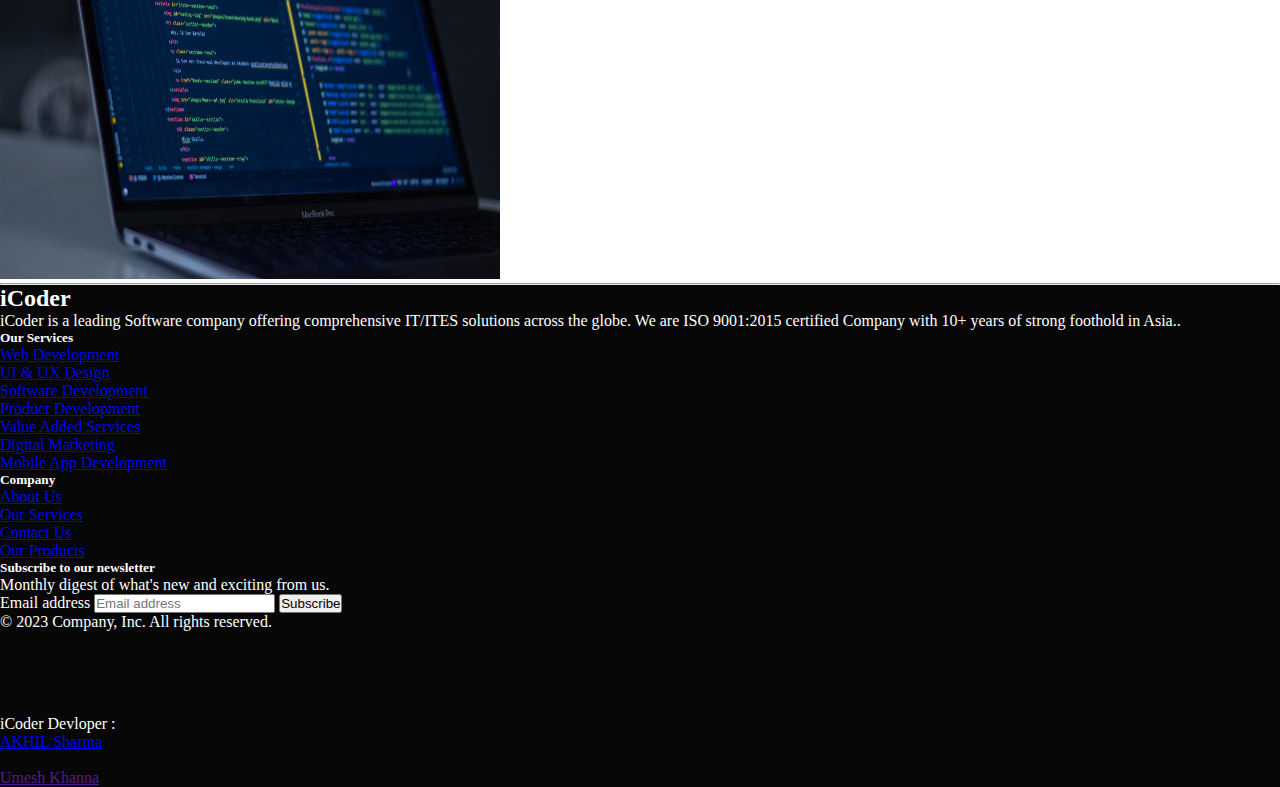
==== commit 3eaab44d: "Update index.html" ====
--- a/index.html
+++ b/index.html
@@ -230,7 +230,7 @@
         </div>
         <div class="col-md-5">
           <img class="bd-placeholder-img bd-placeholder-img-lg featurette-image img-fluid mx-auto"
-            src="./Img/01.jpg" width="500" height="500" role="img" aria-label="Placeholder: 500x500"
+            src="./Img/03.jpg" width="500" height="500" role="img" aria-label="Placeholder: 500x500"
             preserveAspectRatio="xMidYMid slice" focusable="false">
           <title>Placeholder</title>
           <rect width="100%" height="100%" fill="var(--bs-secondary-bg)"></rect><text x="50%" y="50%"
@@ -279,7 +279,7 @@
         </div>
         <div class="col-md-5">
           <img class="bd-placeholder-img bd-placeholder-img-lg featurette-image img-fluid mx-auto" width="500"
-            height="500" src="./Img/03.jpg" role="img" aria-label="Placeholder: 500x500"
+            height="500" src="./Img/01.jpg" role="img" aria-label="Placeholder: 500x500"
             preserveAspectRatio="xMidYMid slice" focusable="false">
           <title>Placeholder</title>
           <rect width="100%" height="100%" fill="var(--bs-secondary-bg)"></rect><text x="50%" y="50%"
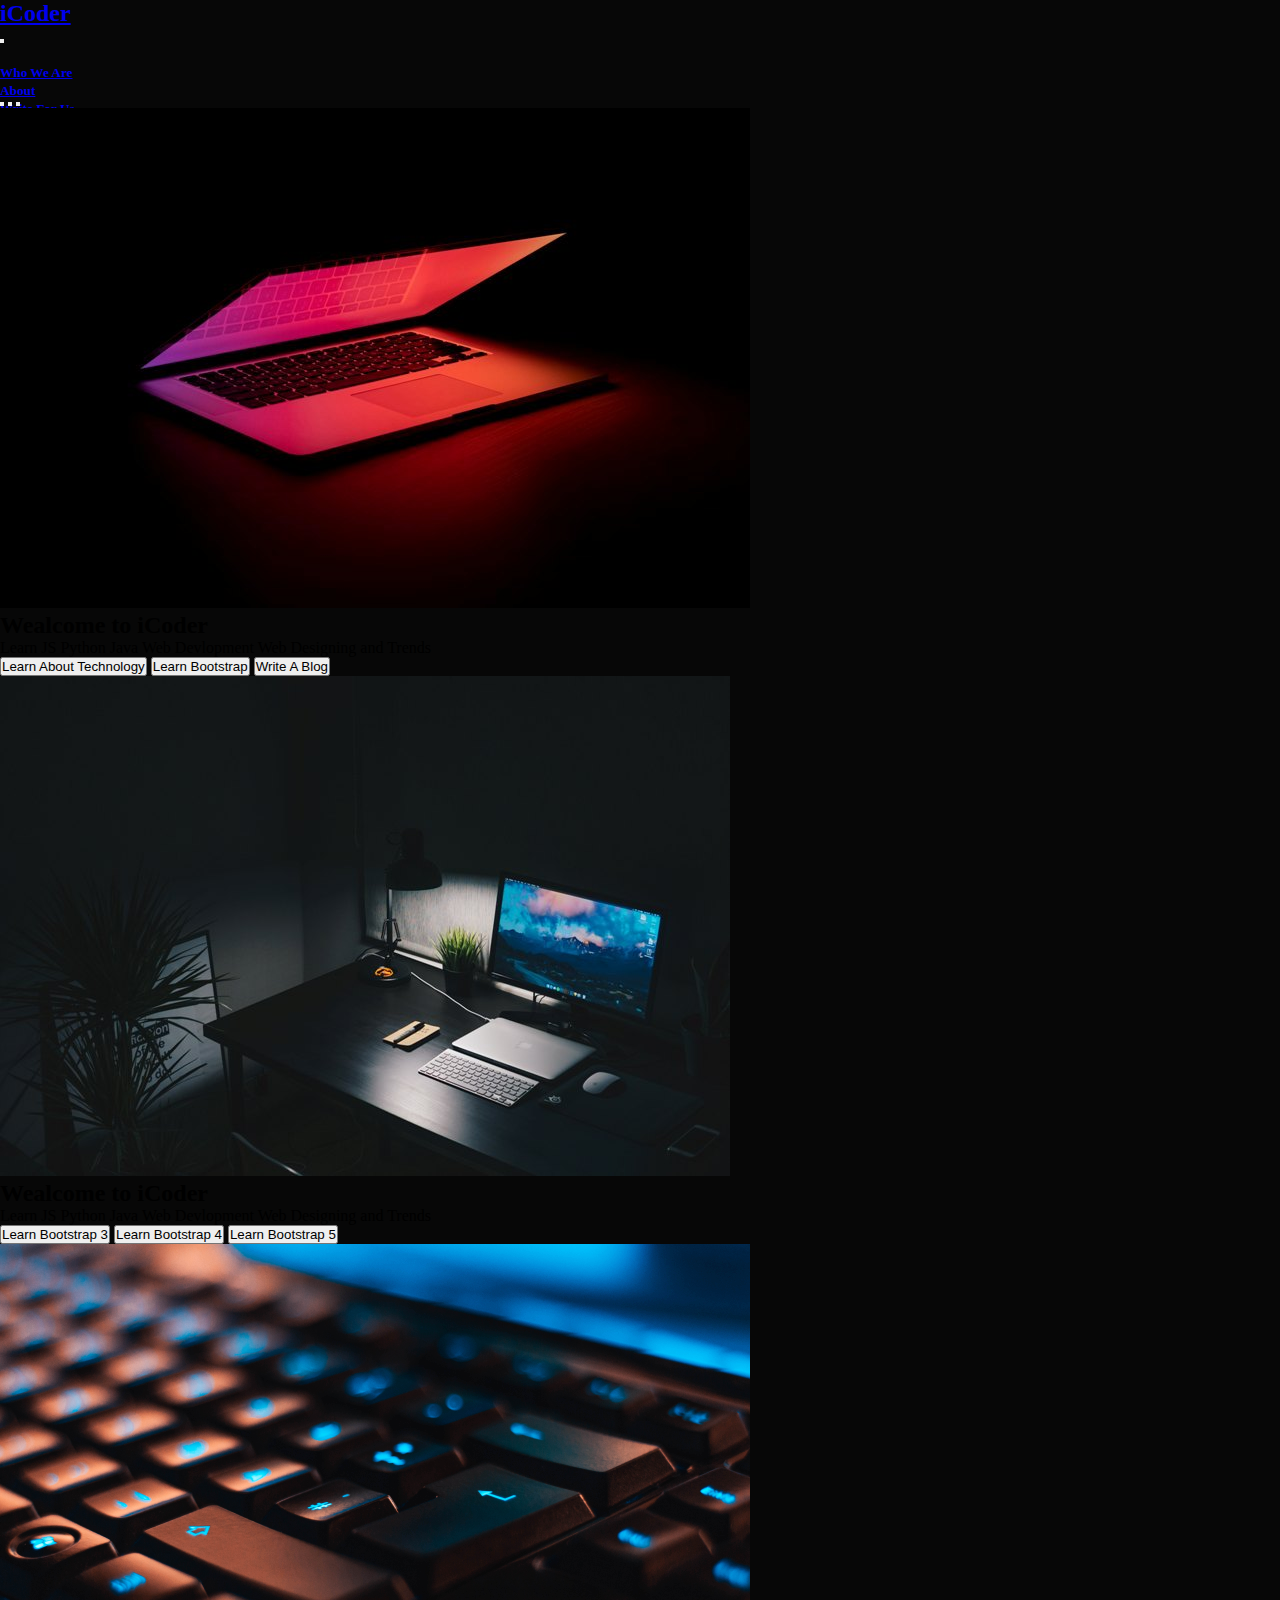
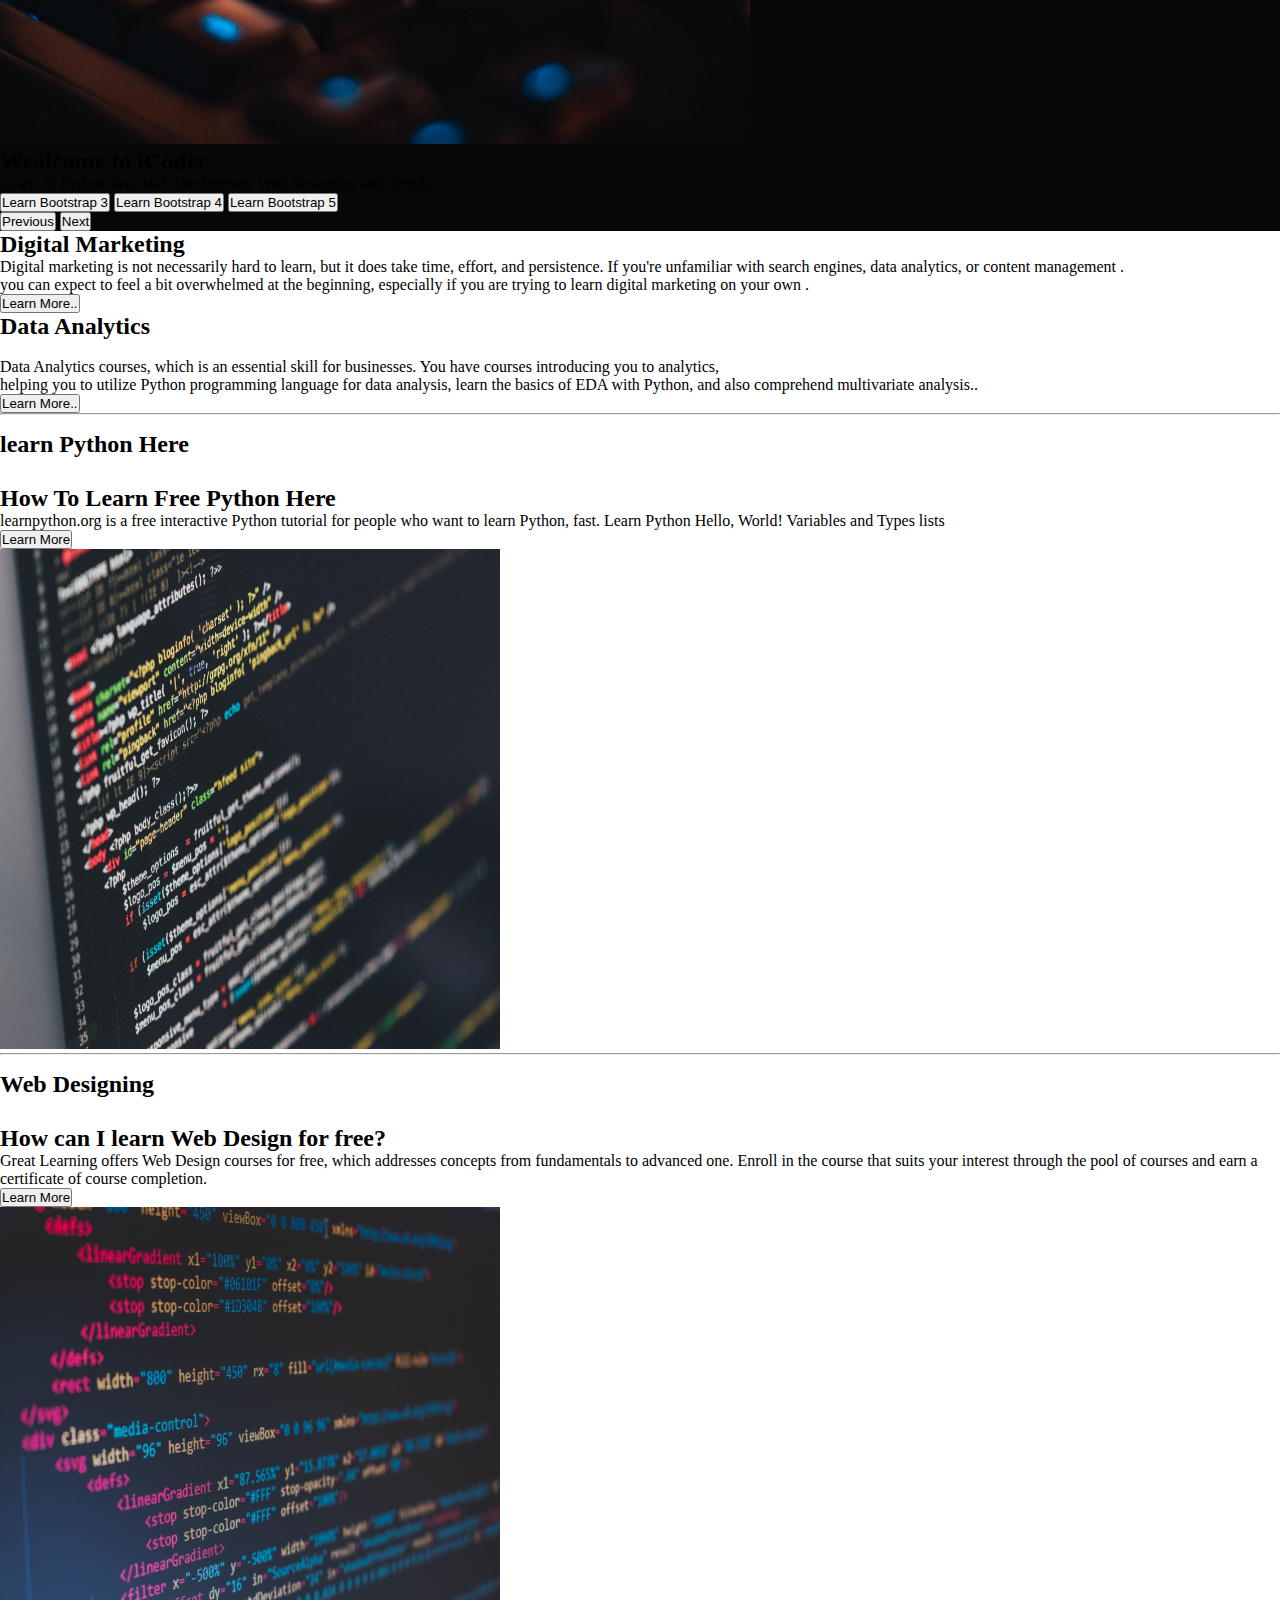
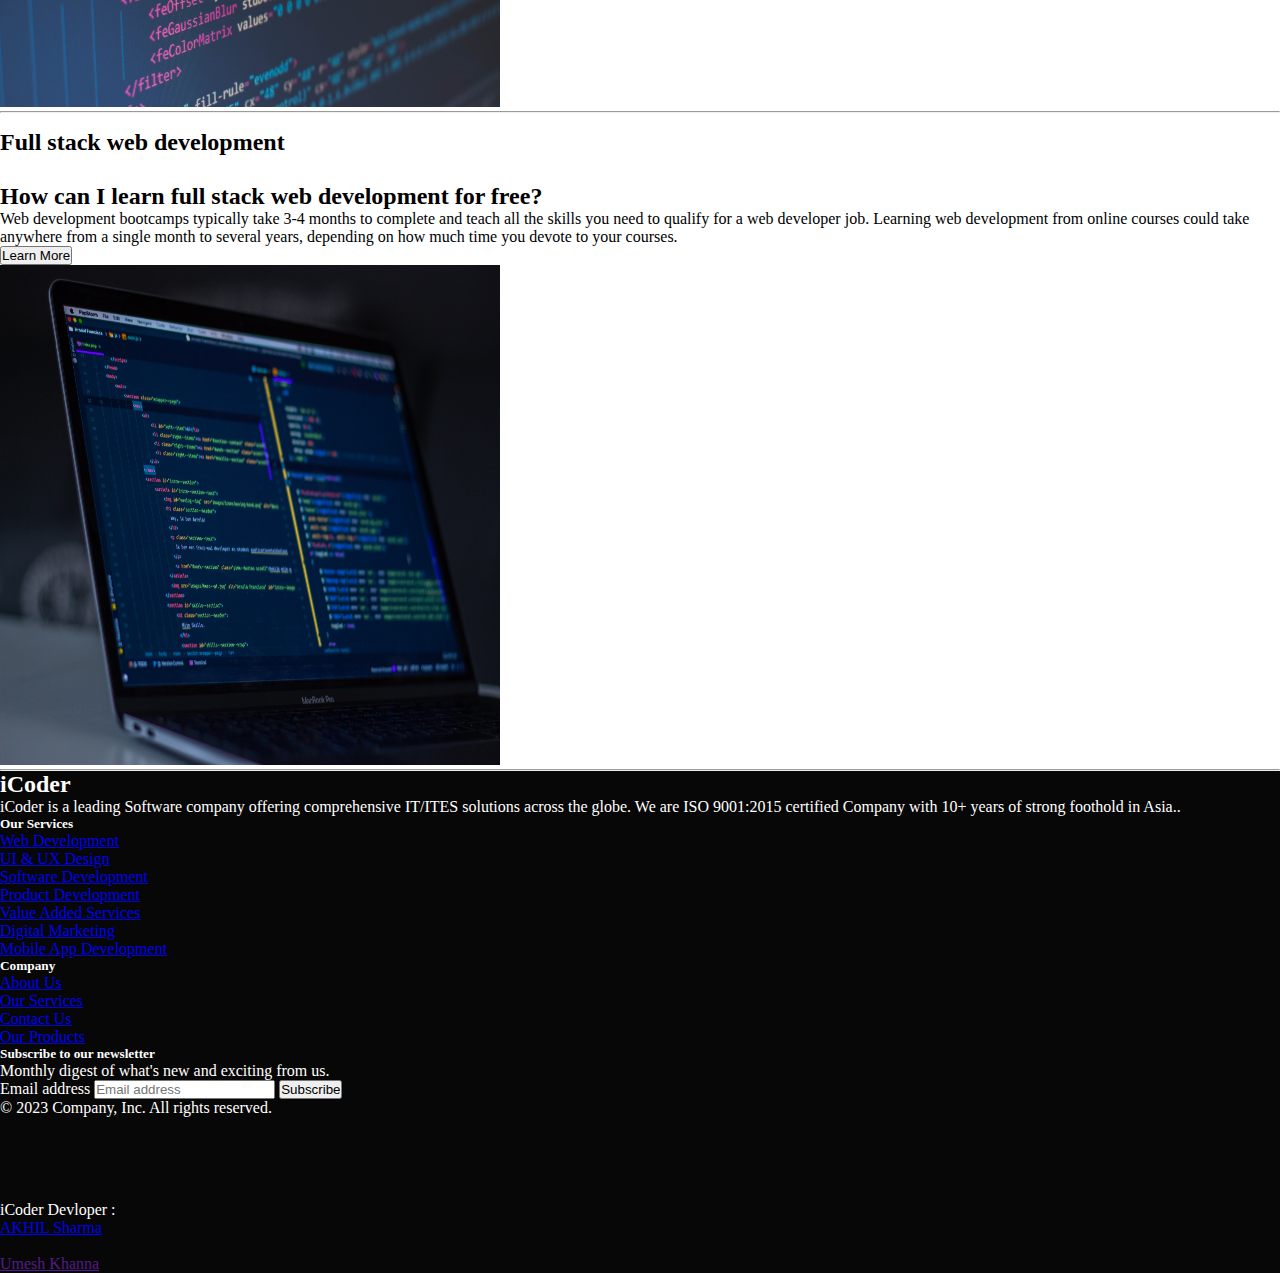
==== commit 0afb3c5c: "updated the carousel" ====
--- a/index.html
+++ b/index.html
@@ -32,7 +32,7 @@
             &nbsp;&nbsp;&nbsp;&nbsp;&nbsp;&nbsp;&nbsp;&nbsp;&nbsp;&nbsp;&nbsp;&nbsp;
             &nbsp;&nbsp;&nbsp;&nbsp;&nbsp;&nbsp;&nbsp;&nbsp;&nbsp;&nbsp;&nbsp;&nbsp;
             <li class="nav-item">
-              <a class="nav-link active" aria-current="page" href="/iCoder-Write-A-Code-With-Us//index.html">
+              <a class="nav-link active" aria-current="page" href="/iCoder-Write-A-Code-With-Us/index.html">
                 <h5>Who We Are</h5>
               </a>
             </li>
@@ -143,7 +143,7 @@
     </div>
     <div class="carousel-inner carousel-fade">
       <div class="carousel-item active">
-        <img src="./Img/.slider 01.jpg" class="d-block w-100 " alt="images" height="500px">
+        <img src="./Img/slider 01.jpg" class="d-block w-100 " alt="images" height="500px">
         <div class="carousel-caption d-none d-md-block">
           <h2> Wealcome to iCoder</h2>
           <p> Learn JS Python Java Web Devlopment Web Designing and Trends </p>
